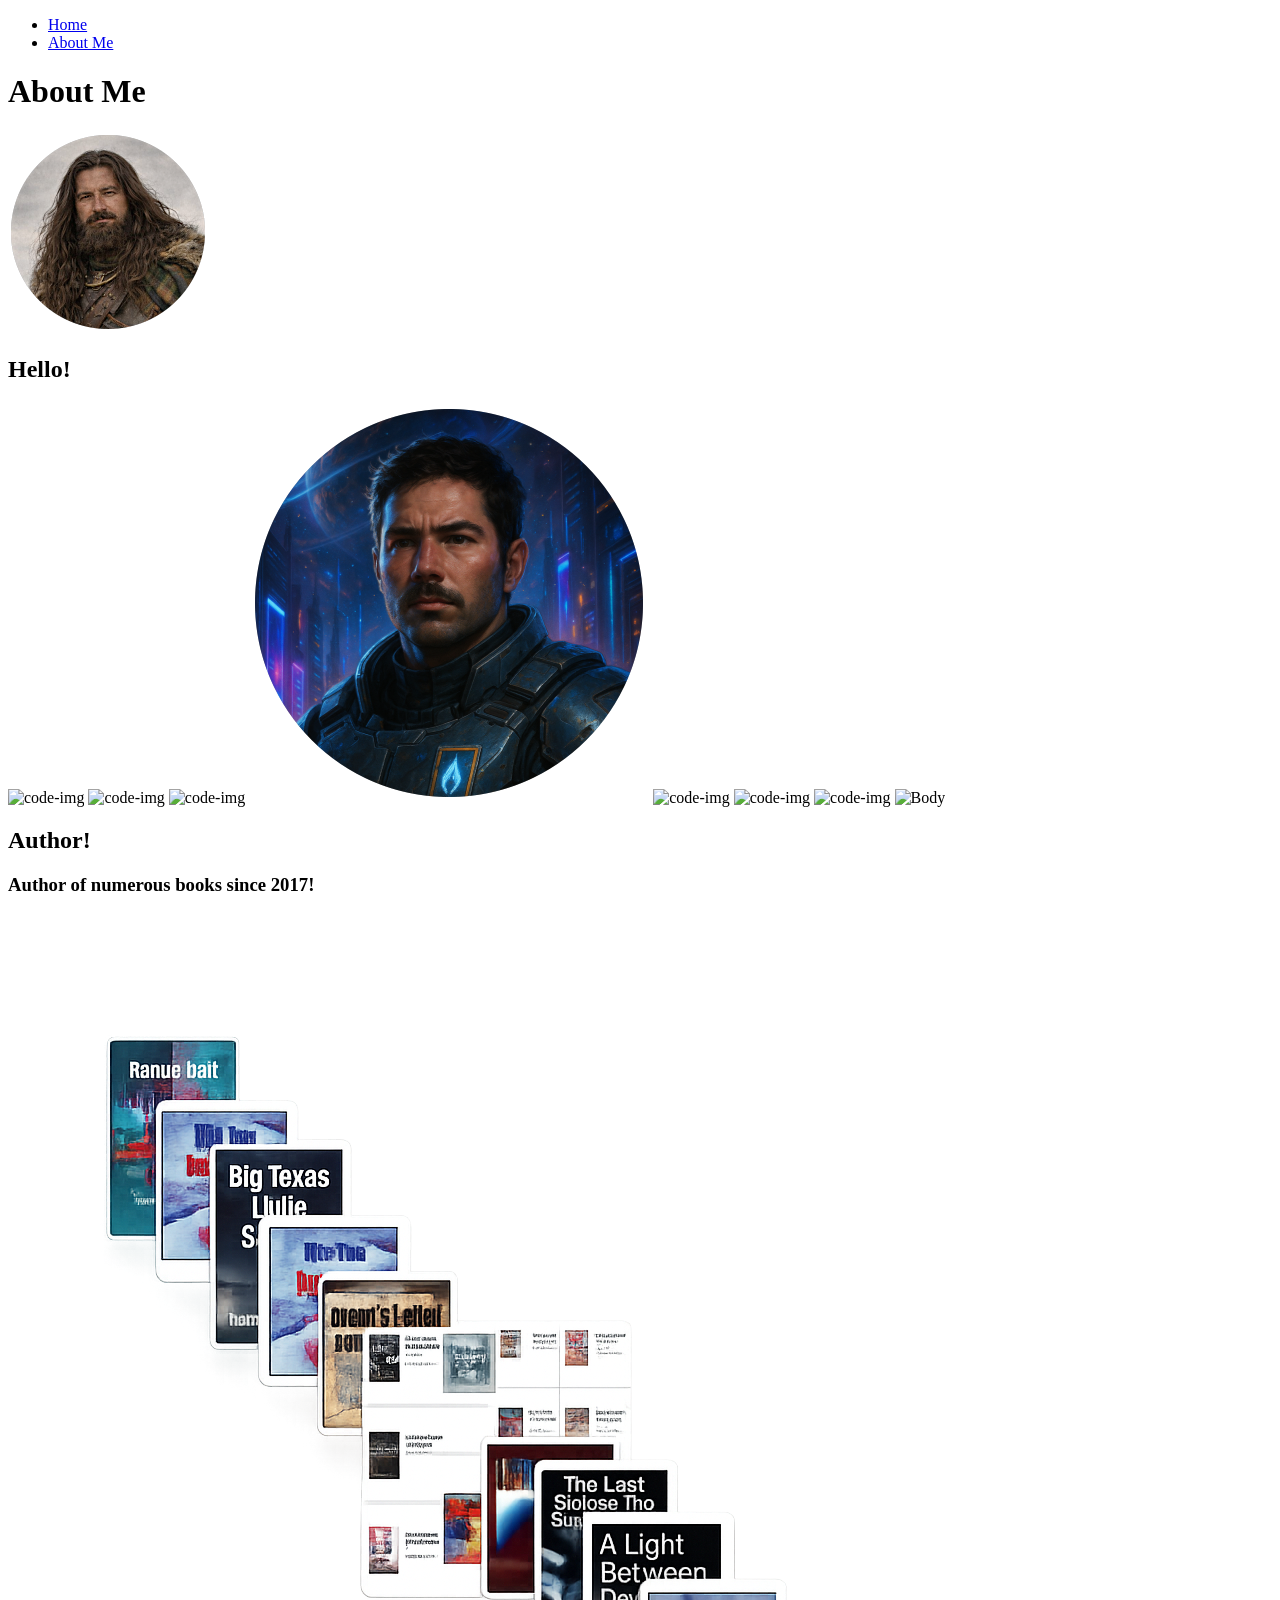
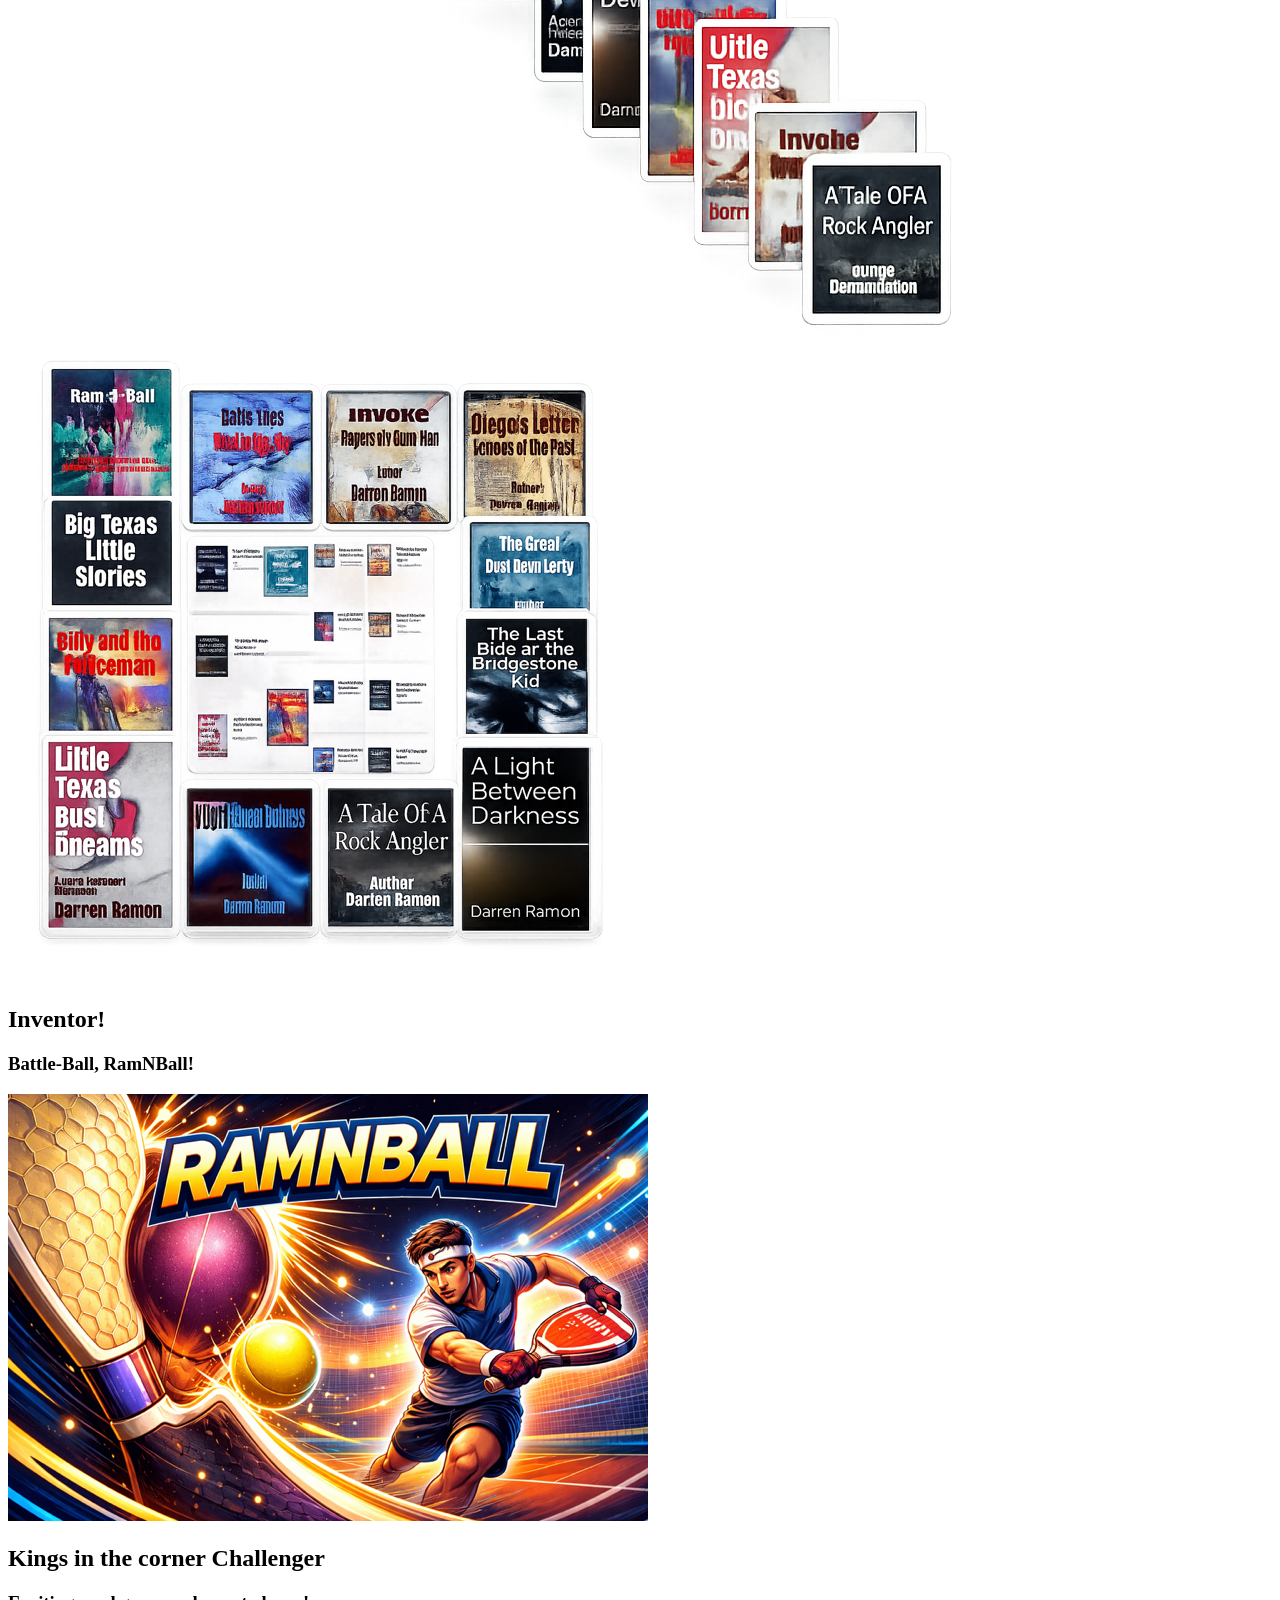
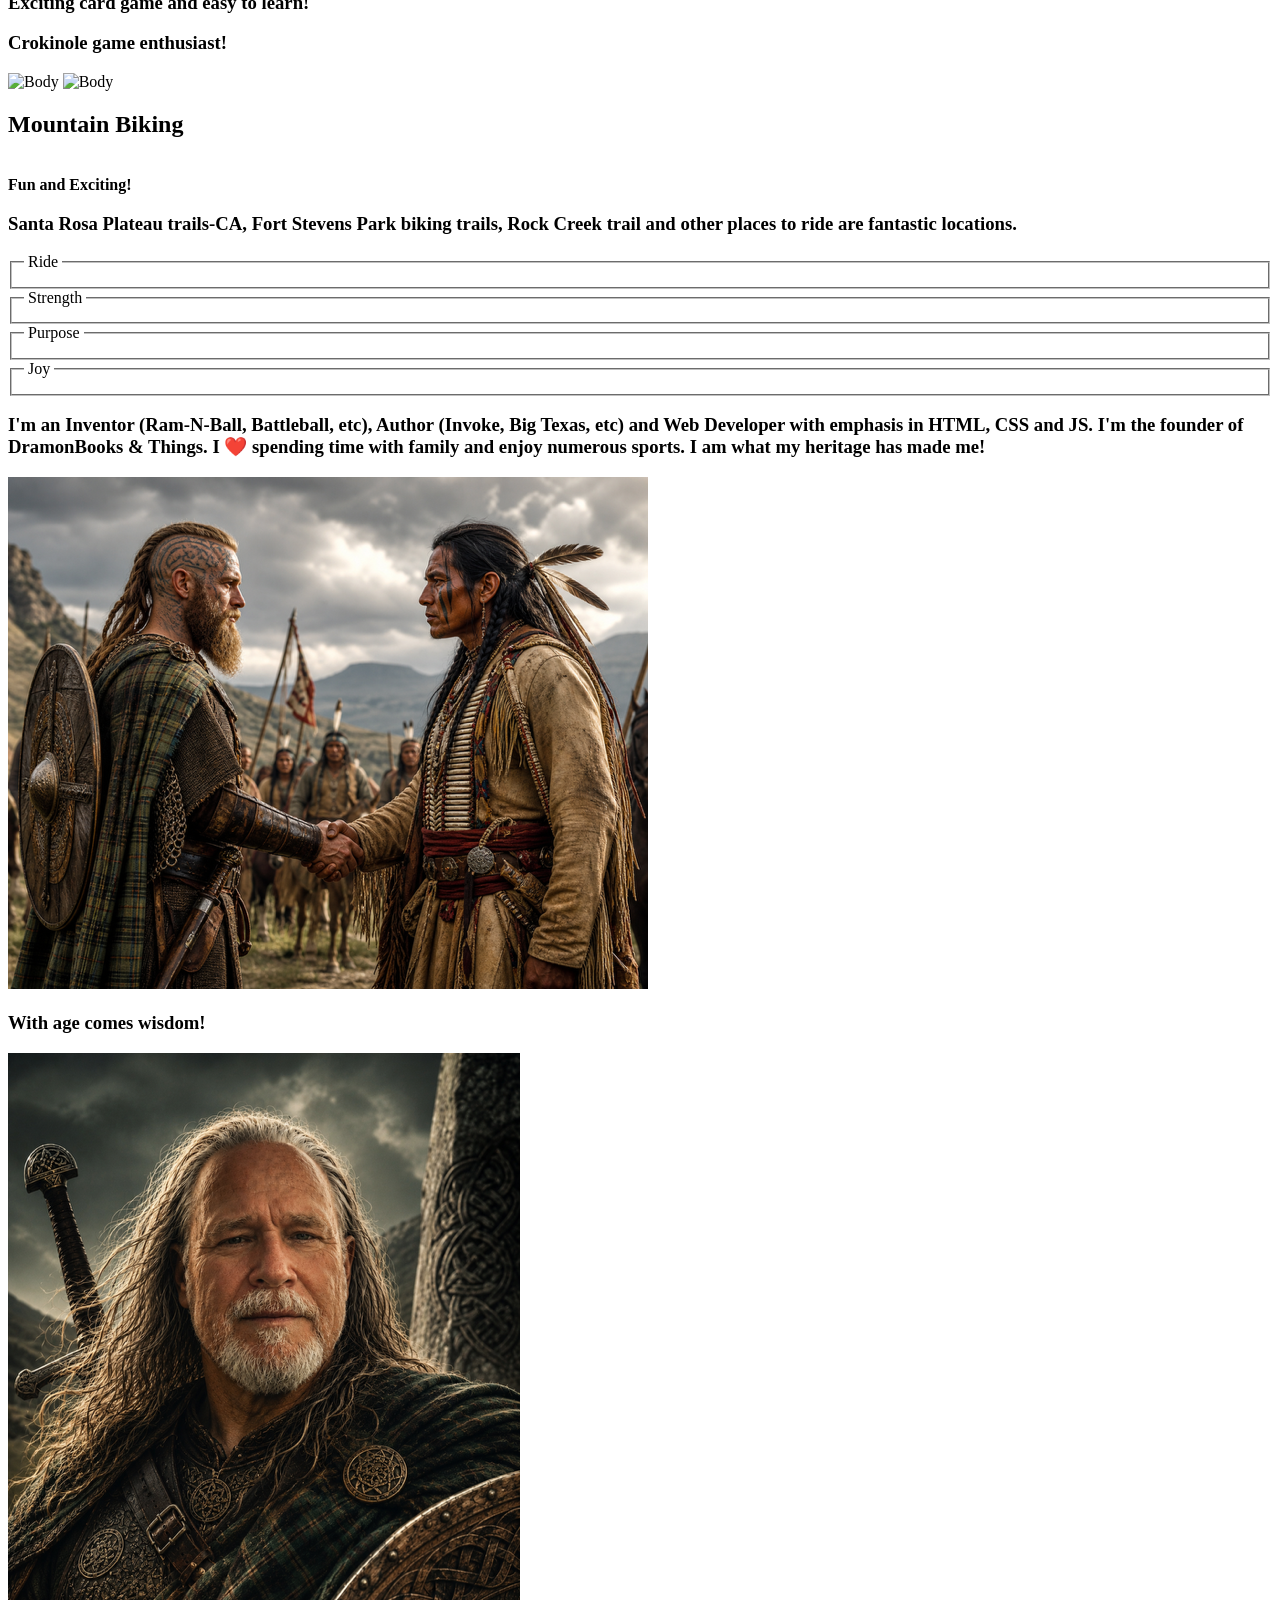
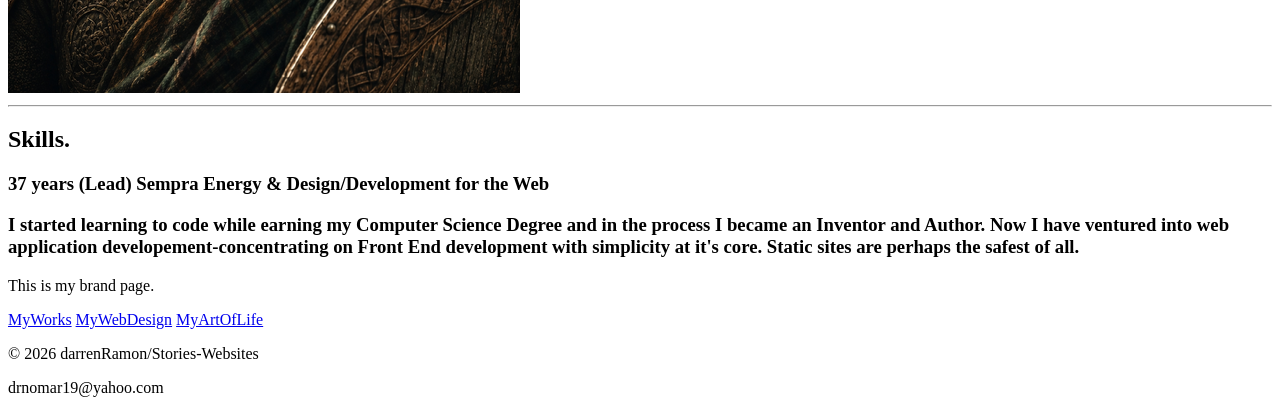
==== about.html @ b0c43457 "Update about.html" ====
<!DOCTYPE html>

<html lang="en">

<head>

    <meta charset="UTF-8">

    <meta name="viewport" content="width=device-width, initial-scale=1.0">

    <title>My Website - About Me</title>

    <!-- Linking the same CSS stylesheet so the style matches -->

    <link rel="stylesheet" href="style.css">

</head>

<body>



    <!-- Navigation Bar (Keep it identical for continuity) -->

    <nav class="navbar">

        <ul>

            <li><a href="index.html">Home</a></li>

            <li><a href="about.html" class="active">About Me</a></li>

        </ul>

    </nav>



    <!-- Main Content for the New Page -->

    <main class="content">

        <h1>About Me</h1>

<div class="middle-container">
    <div class="profile">


        <img src="lastceltic.png" alt="Body" class="responsive"> 

        
      <!---<img src="lastceltic.png" alt="darren-profile-img">--->
      <h2>Hello!</h2>

      <!---<p class="intro"><h3>I'm an Inventor (Ram-N-Ball, Battleball, etc), Author (Invoke, Big Texas, etc) and Web Developer with emphasis in HTML, CSS and JS. I'm the founder of DramonBooks & Things.
        I ❤️ spending time with family and enjoy numerous sports.</h3></p>--->


        <img class="code-img" src="https://media2.giphy.com/media/v1.Y2lkPTc5MGI3NjExZHUyZDhnNWw4ZnJpMngyMmk3MDVqdXdsd3NsMnJnZjgyZDh1eXZ3dSZlcD12MV9pbnRlcm5hbF9naWZfYnlfaWQmY3Q9Zw/hmCa3sd3dZkvQ2riKj/giphy.gif" alt="code-img">
        <img class="code-img" src="https://media2.giphy.com/media/v1.Y2lkPTc5MGI3NjExeG0zbXllMjY4c3pqNDZ2ZndpazNtdmNvemZ2MHlraHQ5bzB6MXZ5dCZlcD12MV9pbnRlcm5hbF9naWZfYnlfaWQmY3Q9Zw/NyhfyAkyaaJZeblM3H/giphy.gif" alt="code-img">
        <img class="code-img" src="https://media4.giphy.com/media/v1.Y2lkPTc5MGI3NjExN3h0ZWowZXN5ZGkxMDJzZTNtOGtoa2FiMWNtamgxZzZrYzQwYTd6NCZlcD12MV9pbnRlcm5hbF9naWZfYnlfaWQmY3Q9Zw/EHDh0hwOZPo6uAuYYN/giphy.gif" alt="code-img">

       <!--- <img src="new2.png" alt="new-img">--->
        <img src="new2.png" alt="Body" class="responsive"> 

        <img class="code-img" src="https://media2.giphy.com/media/v1.Y2lkPTc5MGI3NjExNTFhN3NmdHUyaDVkbzZ1ZHd0dXpkZ3huMXA0eDloZDdrN3d2aWd6ciZlcD12MV9pbnRlcm5hbF9naWZfYnlfaWQmY3Q9Zw/5s8wlQeueybLyotxnE/giphy.gif" alt="code-img">
        <img class="code-img" src="https://media1.giphy.com/media/v1.Y2lkPTc5MGI3NjExZTMyODhpZzBiZzNpdjZreGExbjN1a3QyNzJmemk1ZjduNWw5dTUwNiZlcD12MV9pbnRlcm5hbF9naWZfYnlfaWQmY3Q9Zw/gUCu0iZmufpawdoNB8/giphy.gif" alt="code-img">
        <img class="code-img" src="https://media3.giphy.com/media/v1.Y2lkPTc5MGI3NjExdjU0anU1NWhrenU2MXphajMxMHI4dXFkdndsemE4MGVxaWo3cTMxeiZlcD12MV9pbnRlcm5hbF9naWZfYnlfaWQmY3Q9Zw/Vex1Q4YxVh0aNu4Iz5/giphy.gif" alt="code-img">

       <!--- <img class="utilityman.img" src="utiyman.png" alt="utilityman-img">--->
        <img src="utilityman.img" alt="Body" class="responsive"> 
       </div>

         <h2>Author!</h2>
      <!---<p class="intro"><h3>Author of numerous books since 2017!</h3></p>--->
        <h3>Author of numerous books since 2017!</h3>

        <!---<img src="cascade2.png" src="cascade2.png" alt="new-img">
        <img src="cascade5.png" src="cascade5.png" alt="new-img">--->
    <img src="cascade2.png" alt="Body" class="responsive"> 
    <img src="cascade5.png" alt="Body" class="responsive"> 
    

         <h2>Inventor!</h2>
      <p class="intro"><h3>Battle-Ball, RamNBall!</h3></p>
       <!--- <img src="ram7.png" src="ram7.png" alt="new-img">--->
    <img src="ram7.png" alt="Body" class="responsive"> 


      <div class="skill-row">
          <h2>Kings in the corner Challenger</h2>
          <h3>Exciting card game and easy to learn!</h3>
          <h3>Crokinole game enthusiast!</h3>

         <img src="kingsbike-img" alt="Body" class="responsive"> 
          <img src="crokinole-img" alt="Body" class="responsive"> 
          
        <!---<img class="kingsbike-img" src="kingsbike.png" alt="kings-img">
        <img class="crokinole-img" src="Crokinolegame.png" alt="crokinole-img">--->
          <h2>Mountain Biking</h2></br>
        <strong>Fun and Exciting!</strong>
    <p><h3>Santa Rosa Plateau trails-CA, Fort Stevens Park biking trails, Rock Creek trail and other places to ride are fantastic locations.</h3></p>

          <fieldset><legend><legend>Ride</fieldset>
          <fieldset><legend><legend>Strength</fieldset>
            <fieldset><legend><legend>Purpose</fieldset>
              <fieldset><legend><legend>Joy</fieldset>

        </div>
    </div>


 
      <h3>I'm an Inventor (Ram-N-Ball, Battleball, etc), Author (Invoke, Big Texas, etc) and Web Developer with emphasis in HTML, CSS and JS. I'm the founder of DramonBooks & Things.
        I ❤️ spending time with family and enjoy numerous sports. <strong>I am what my heritage has made me!</strong></h3>

                  <img src="together.png" alt="Body" class="responsive"> 
               <!---<img src="together.png" alt="darren-profile-img">--->
       <h3>With age comes wisdom!</h3>

                  <img src="mecelt.png" alt="Body" class="responsive"> 
              <!--- <img src="mecelt.png" alt="darren-profile-img">--->
    </div>
    <hr>
      <div class="skills">
      <h2>Skills.</h2>
          <p><h3>37 years (Lead) Sempra Energy & Design/Development for the Web</h3></P>
         <p><h3>I started learning to code while earning my Computer Science Degree and in the process I became an Inventor and Author. Now I have ventured into web application
           developement-concentrating on Front End development with simplicity at it's core. Static sites are perhaps the safest of all.</h3></p>
      <div class="skill-row">


        <p>This is my brand page.</p>
   
    </main>


<div class="bottom-container">

      <a class="footer-link" href="https://dramonbal.github.io/MyWorks/">MyWorks</a>
      <a class="footer-link" href="https://detectionsites.github.io/Webdesign/">MyWebDesign</a>
      <a class="footer-link" href="https://dramonbal.github.io/ArtOfLife/">MyArtOfLife</a>

    <p class="copyright">© 2026 darrenRamon/Stories-Websites</p>
    <p>drnomar19@yahoo.com</p>
  </div>







</body>

</html>
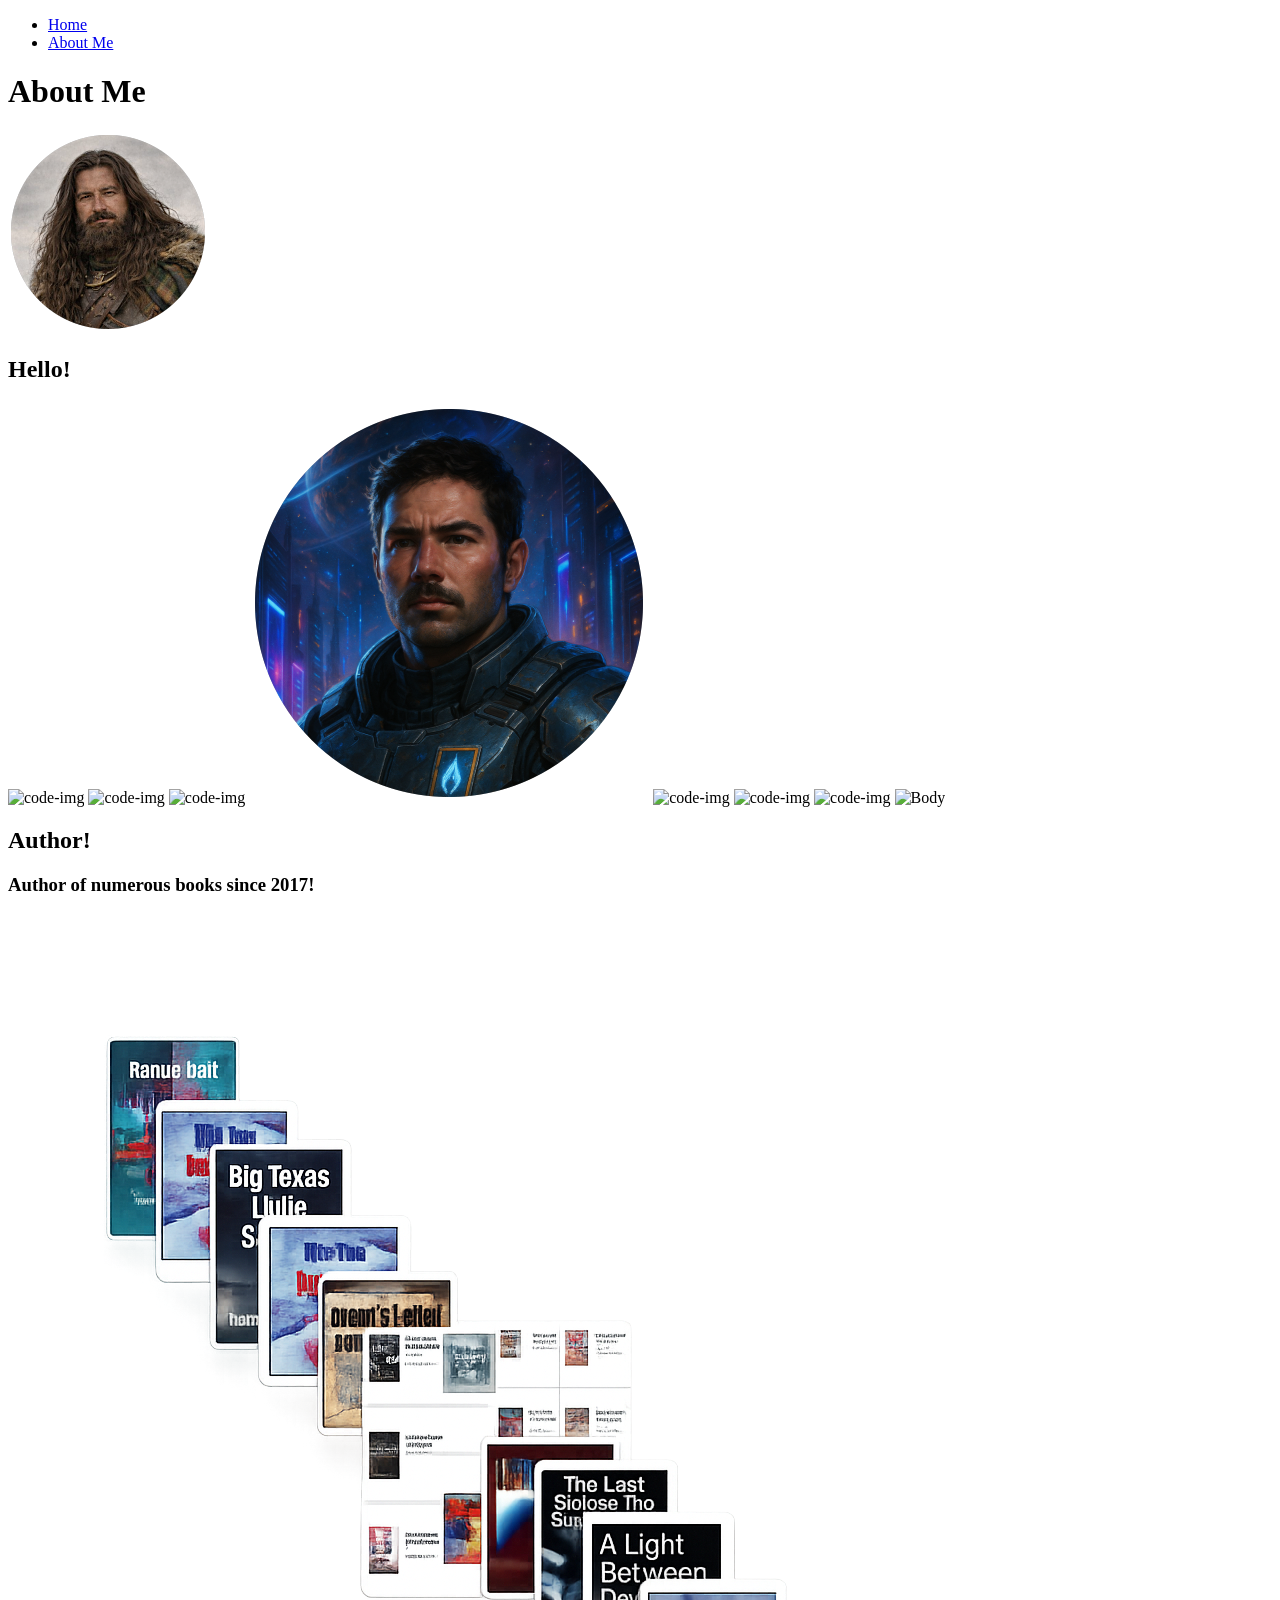
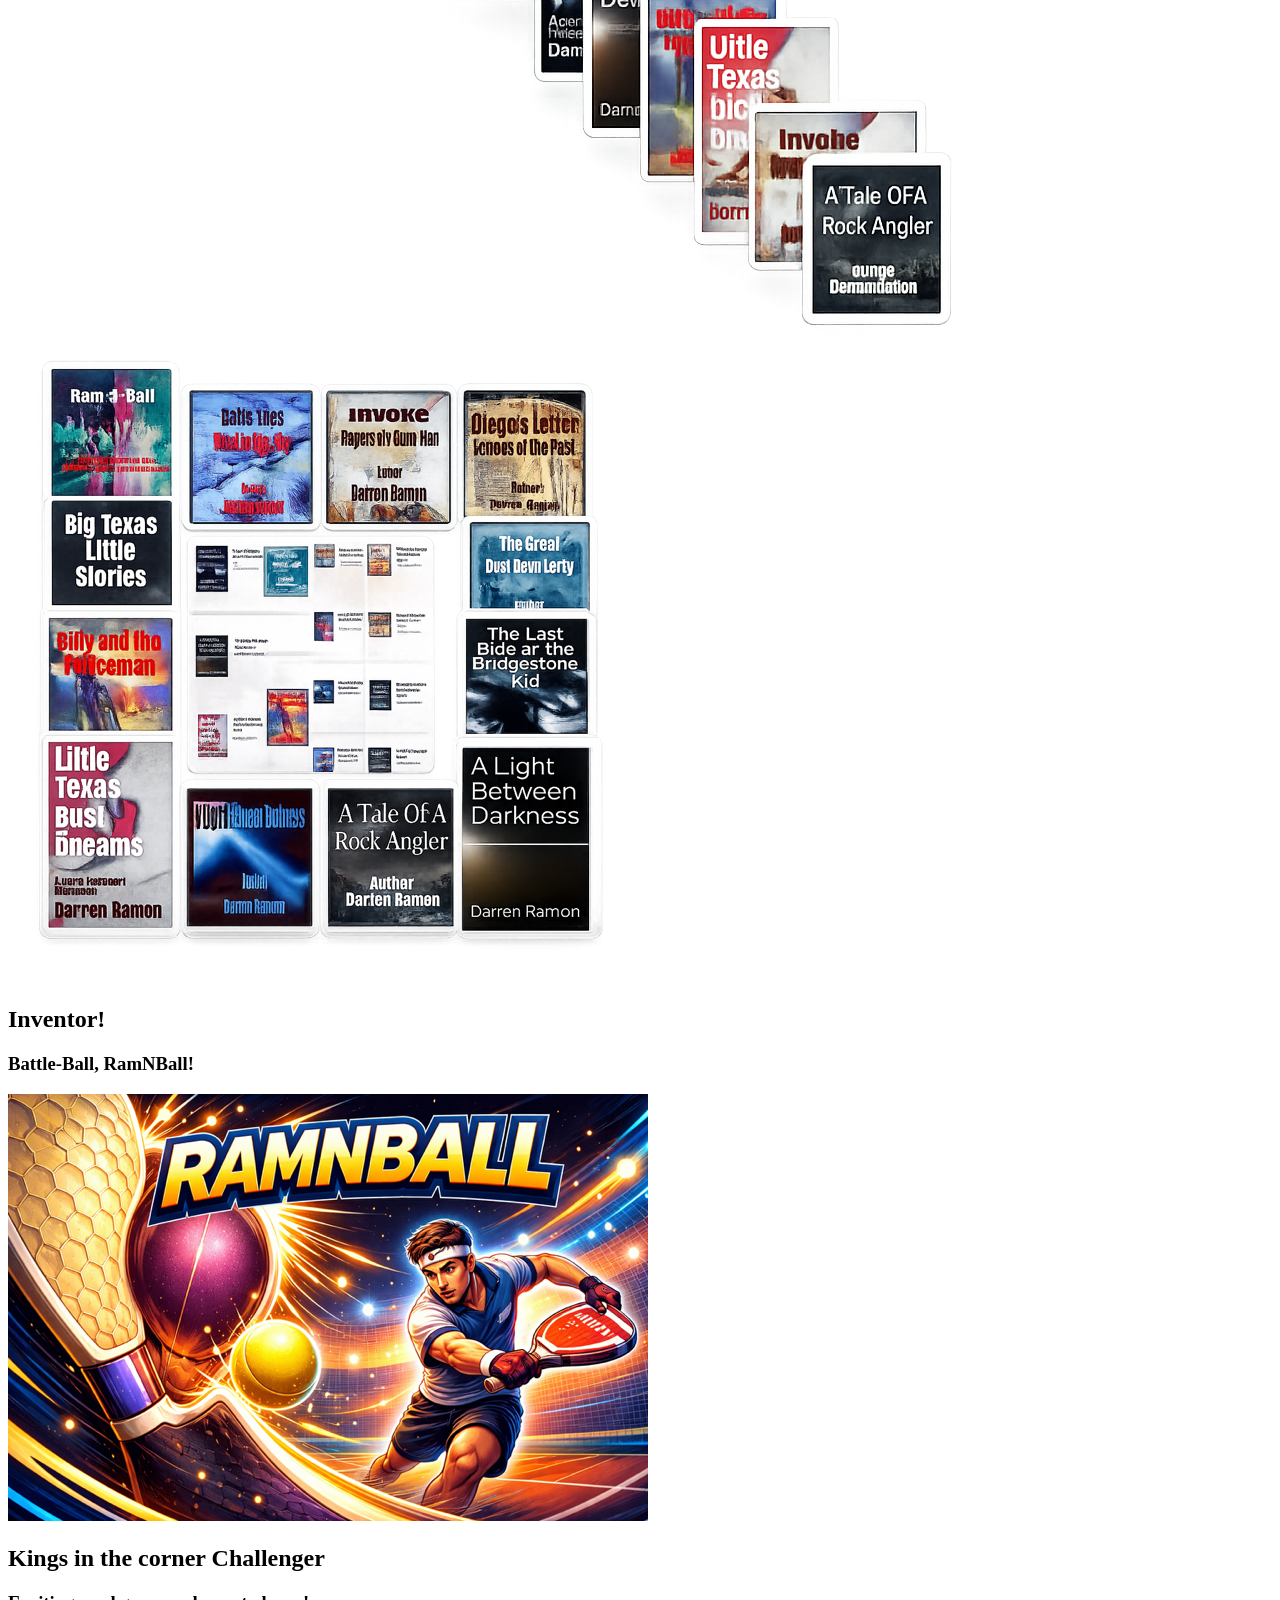
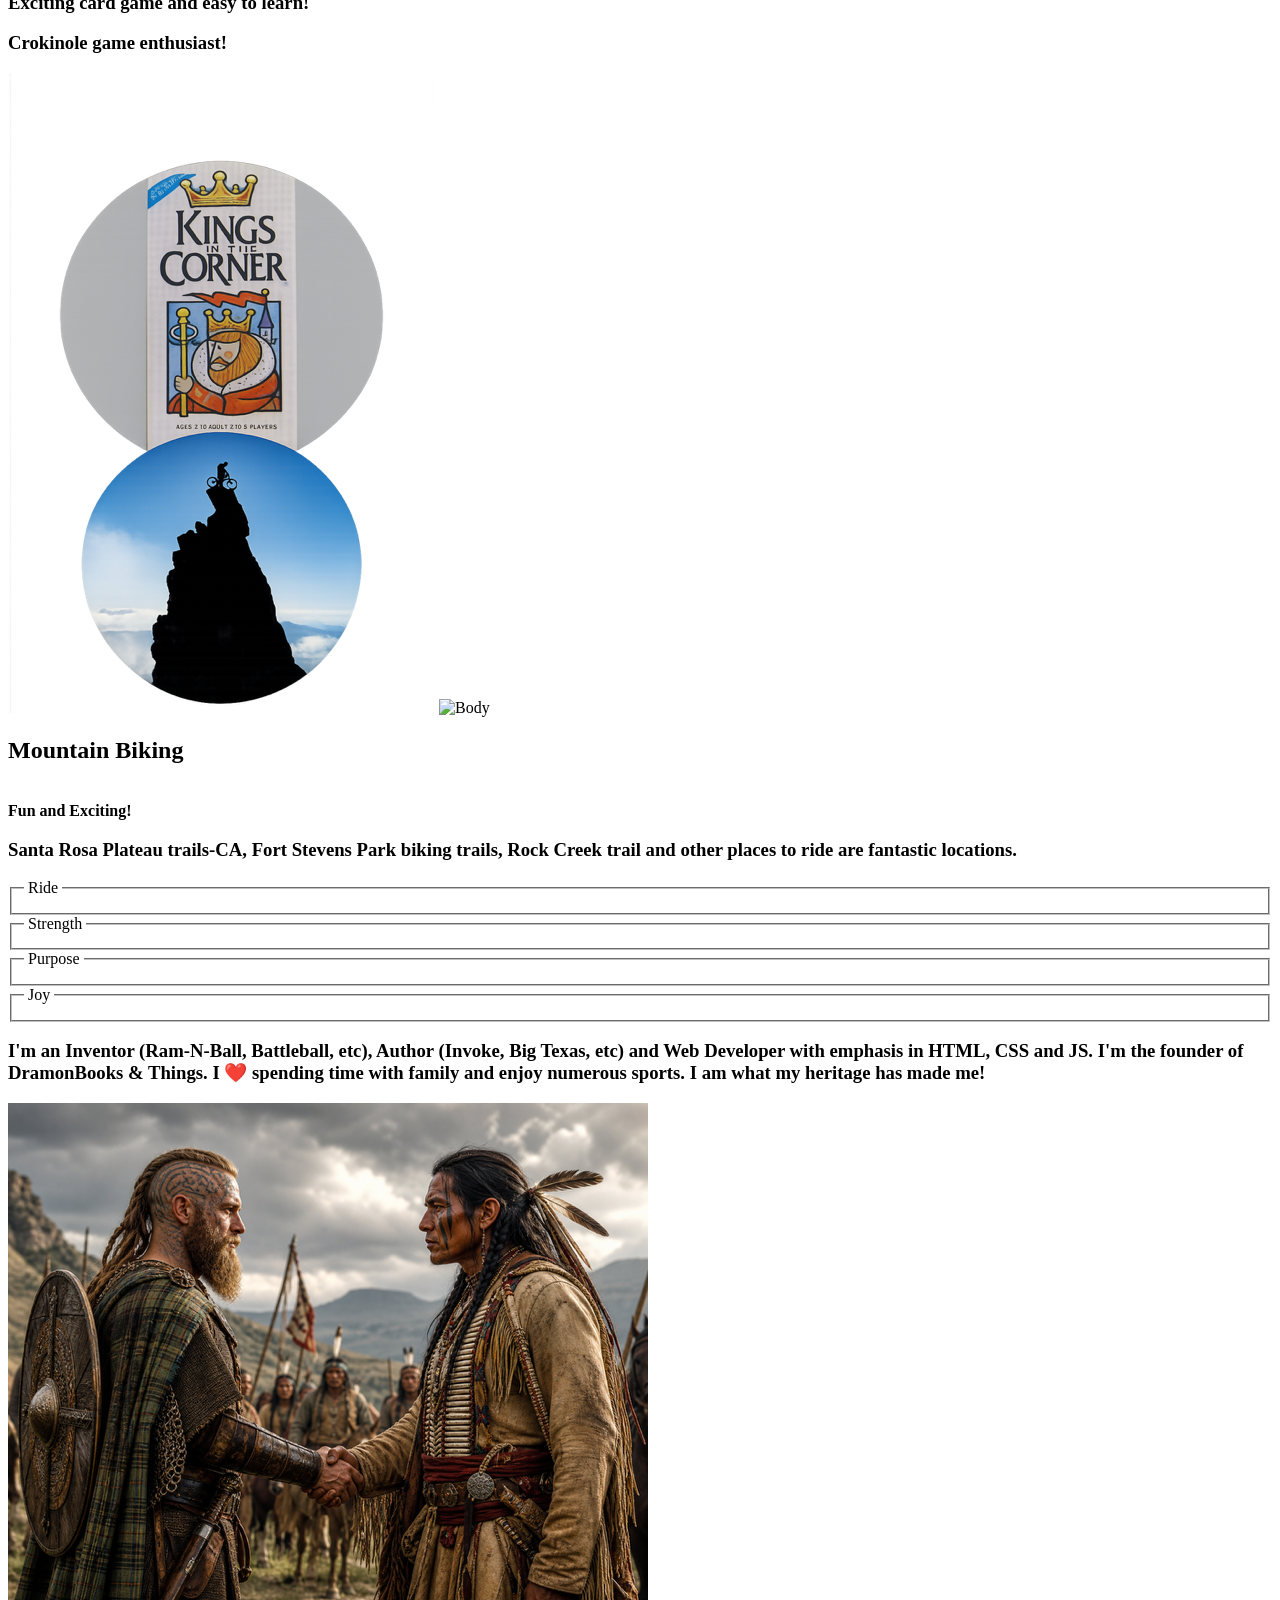
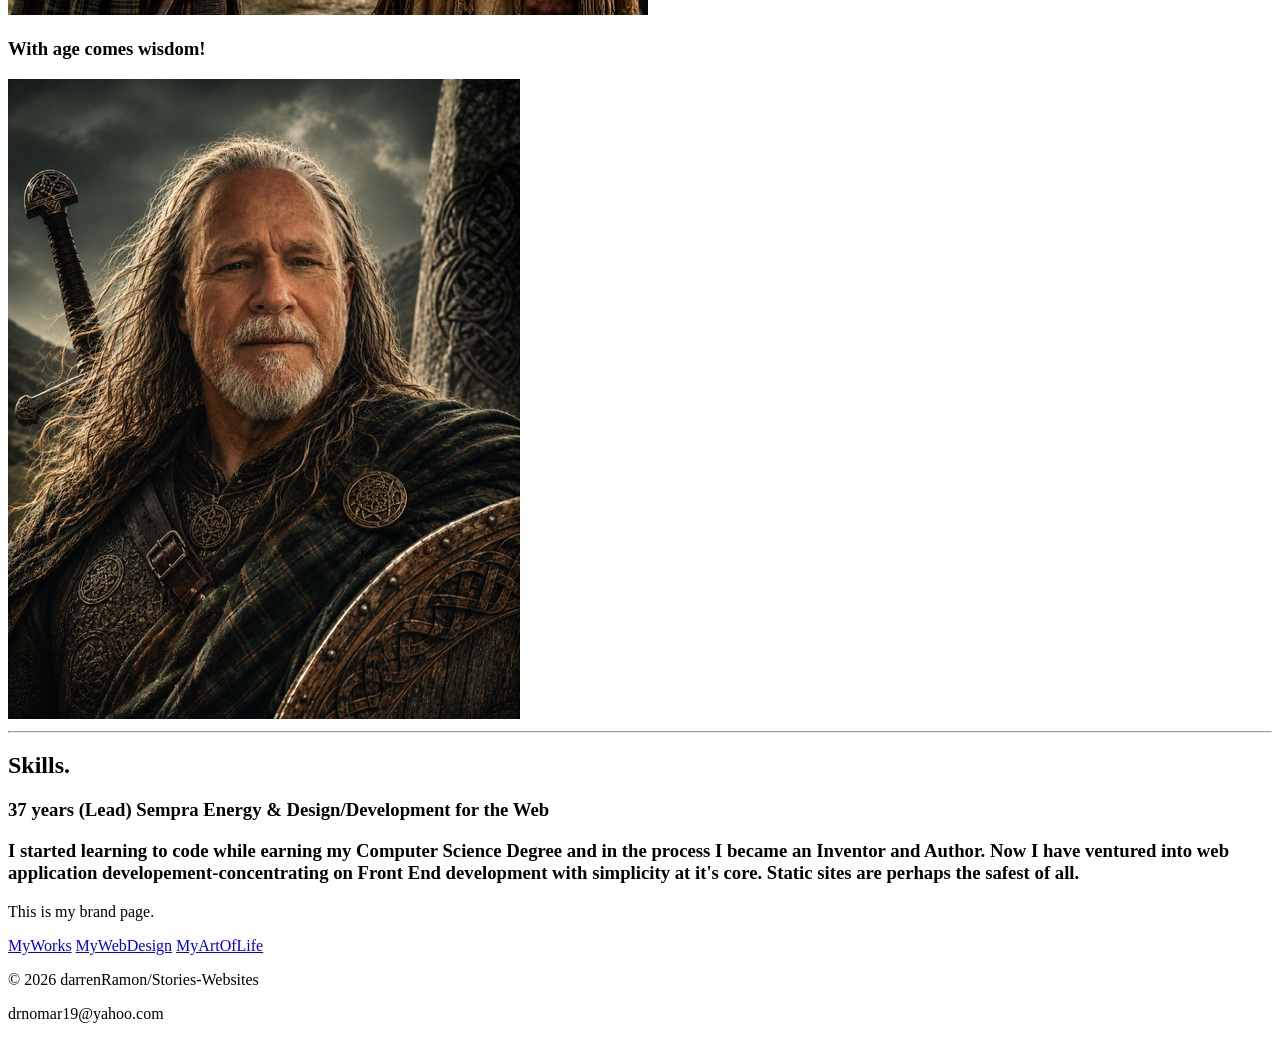
==== commit 68dcd721: "Update about.html" ====
--- a/about.html
+++ b/about.html
@@ -69,7 +69,7 @@
 
        <!--- <img class="utilityman.img" src="utiyman.png" alt="utilityman-img">--->
         <img src="utilityman.img" alt="Body" class="responsive"> 
-       </div>
+  
 
          <h2>Author!</h2>
       <!---<p class="intro"><h3>Author of numerous books since 2017!</h3></p>--->
@@ -77,14 +77,14 @@
 
         <!---<img src="cascade2.png" src="cascade2.png" alt="new-img">
         <img src="cascade5.png" src="cascade5.png" alt="new-img">--->
-    <img src="cascade2.png" alt="Body" class="responsive"> 
-    <img src="cascade5.png" alt="Body" class="responsive"> 
+        <img src="cascade2.png" alt="Body" class="responsive"> 
+        <img src="cascade5.png" alt="Body" class="responsive"> 
     
 
          <h2>Inventor!</h2>
       <p class="intro"><h3>Battle-Ball, RamNBall!</h3></p>
        <!--- <img src="ram7.png" src="ram7.png" alt="new-img">--->
-    <img src="ram7.png" alt="Body" class="responsive"> 
+     <img src="ram7.png" alt="Body" class="responsive"> 
 
 
       <div class="skill-row">
@@ -92,8 +92,8 @@
           <h3>Exciting card game and easy to learn!</h3>
           <h3>Crokinole game enthusiast!</h3>
 
-         <img src="kingsbike-img" alt="Body" class="responsive"> 
-          <img src="crokinole-img" alt="Body" class="responsive"> 
+         <img src="kingsbike.png" alt="Body" class="responsive"> 
+          <img src="crokinolegame.png" alt="Body" class="responsive"> 
           
         <!---<img class="kingsbike-img" src="kingsbike.png" alt="kings-img">
         <img class="crokinole-img" src="Crokinolegame.png" alt="crokinole-img">--->
@@ -106,9 +106,7 @@
             <fieldset><legend><legend>Purpose</fieldset>
               <fieldset><legend><legend>Joy</fieldset>
 
-        </div>
-    </div>
-
+     
 
  
       <h3>I'm an Inventor (Ram-N-Ball, Battleball, etc), Author (Invoke, Big Texas, etc) and Web Developer with emphasis in HTML, CSS and JS. I'm the founder of DramonBooks & Things.
@@ -120,6 +118,7 @@
 
                   <img src="mecelt.png" alt="Body" class="responsive"> 
               <!--- <img src="mecelt.png" alt="darren-profile-img">--->
+                  
     </div>
     <hr>
       <div class="skills">
@@ -131,7 +130,8 @@
 
 
         <p>This is my brand page.</p>
-   
+
+      </div> 
     </main>
 
 
@@ -146,11 +146,6 @@
   </div>
 
 
-
-
-
-
-
 </body>
 
 </html>
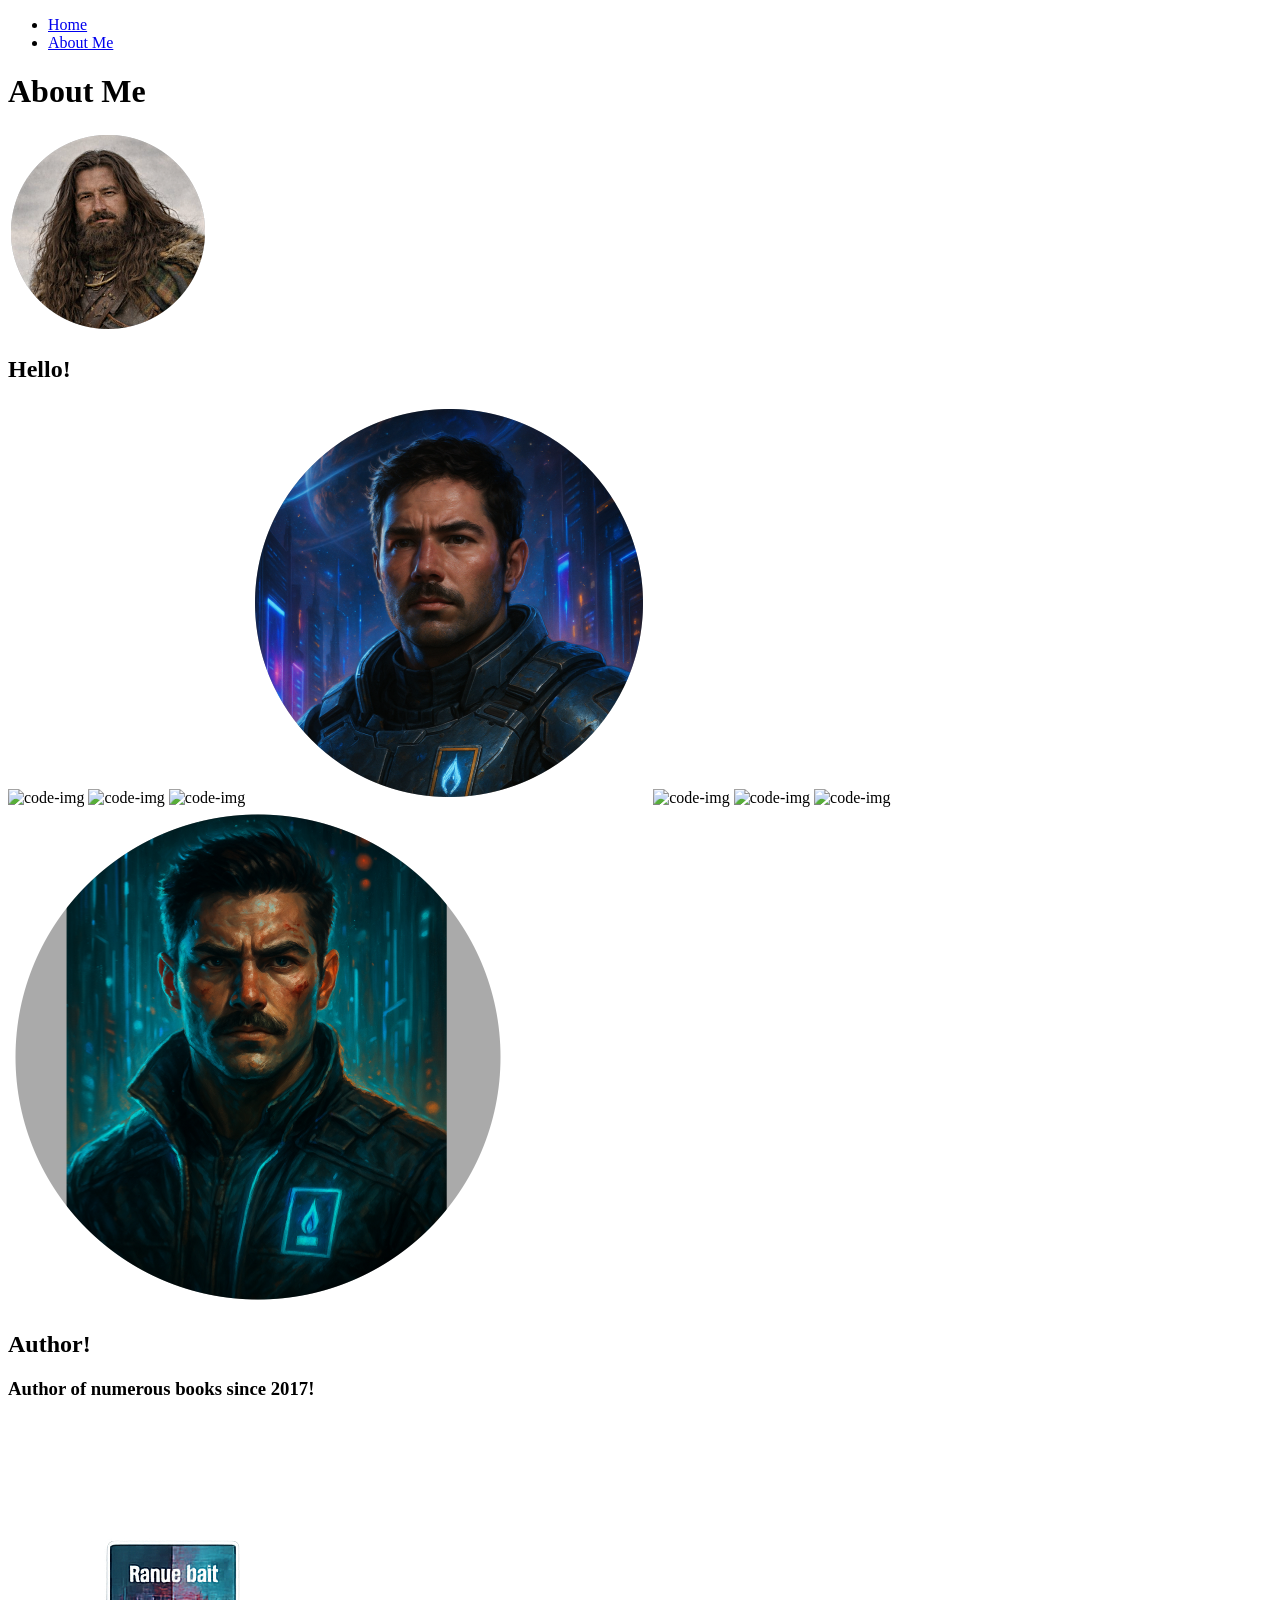
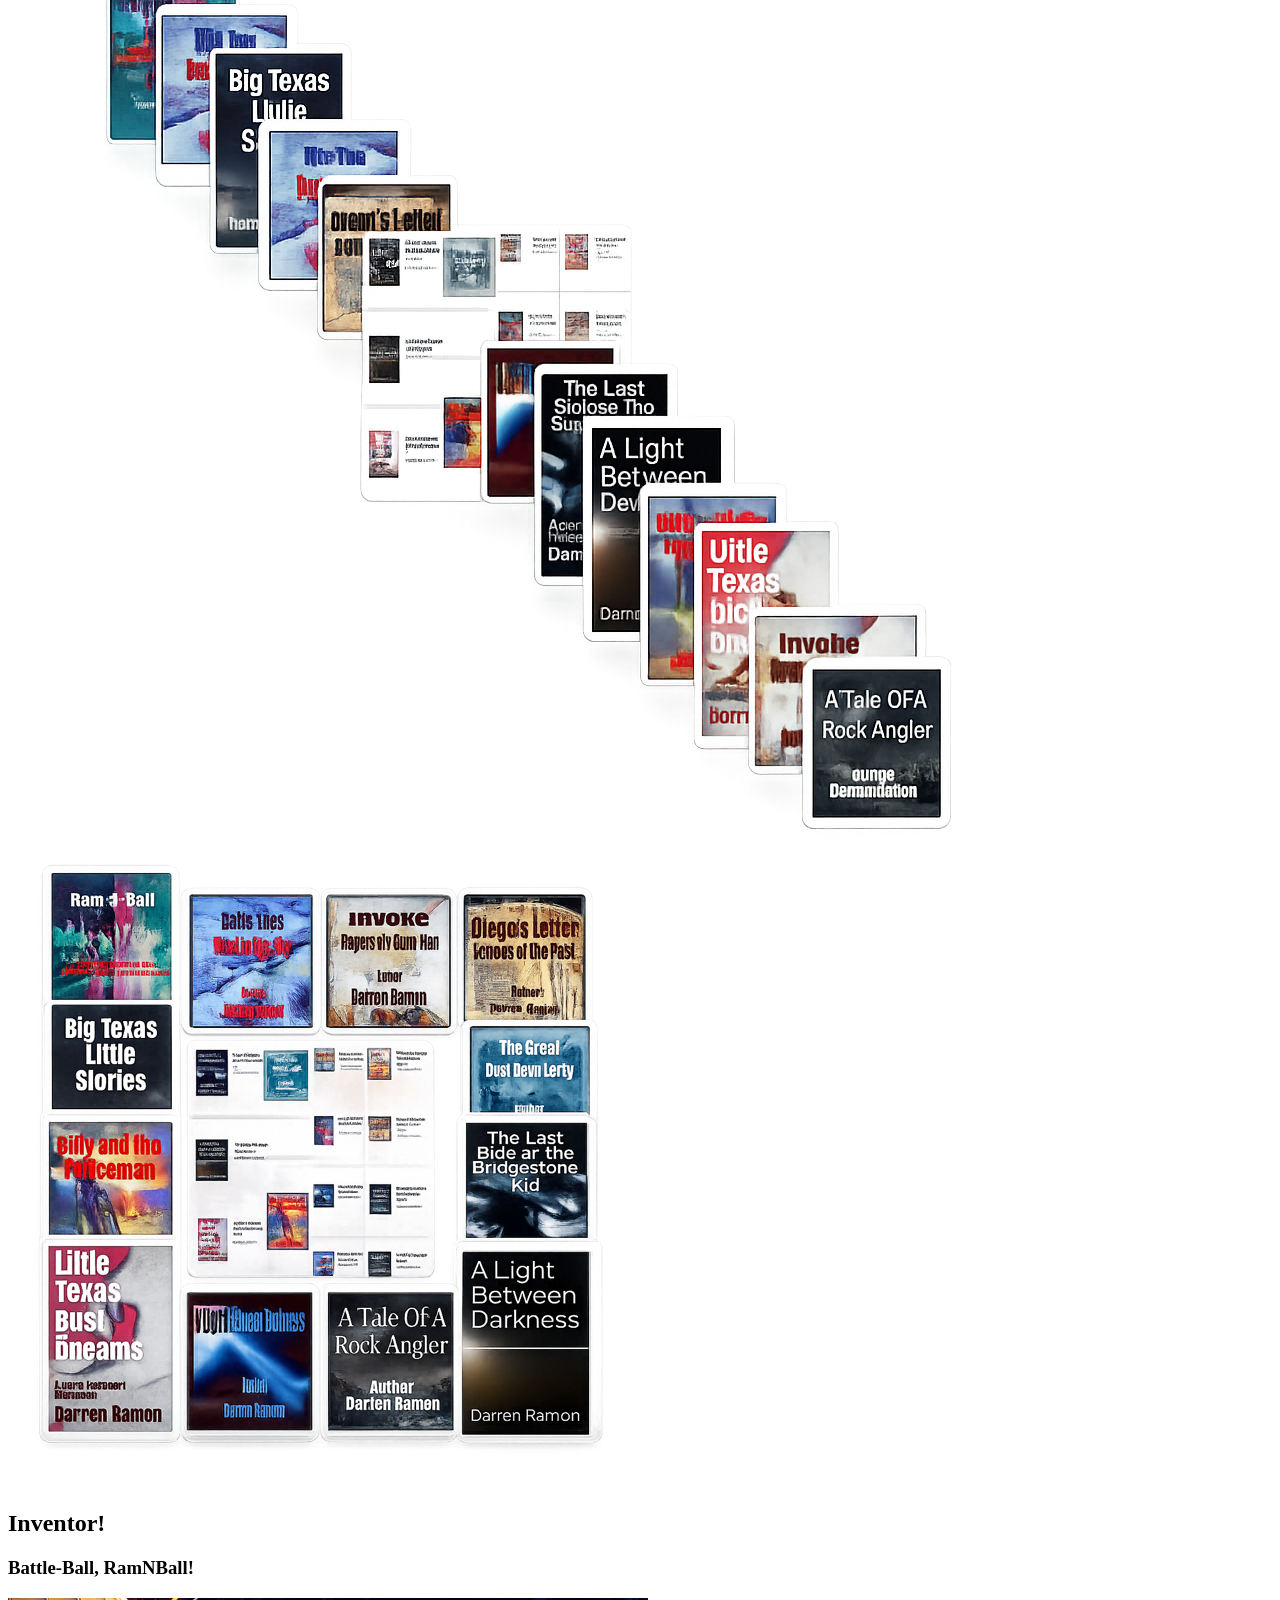
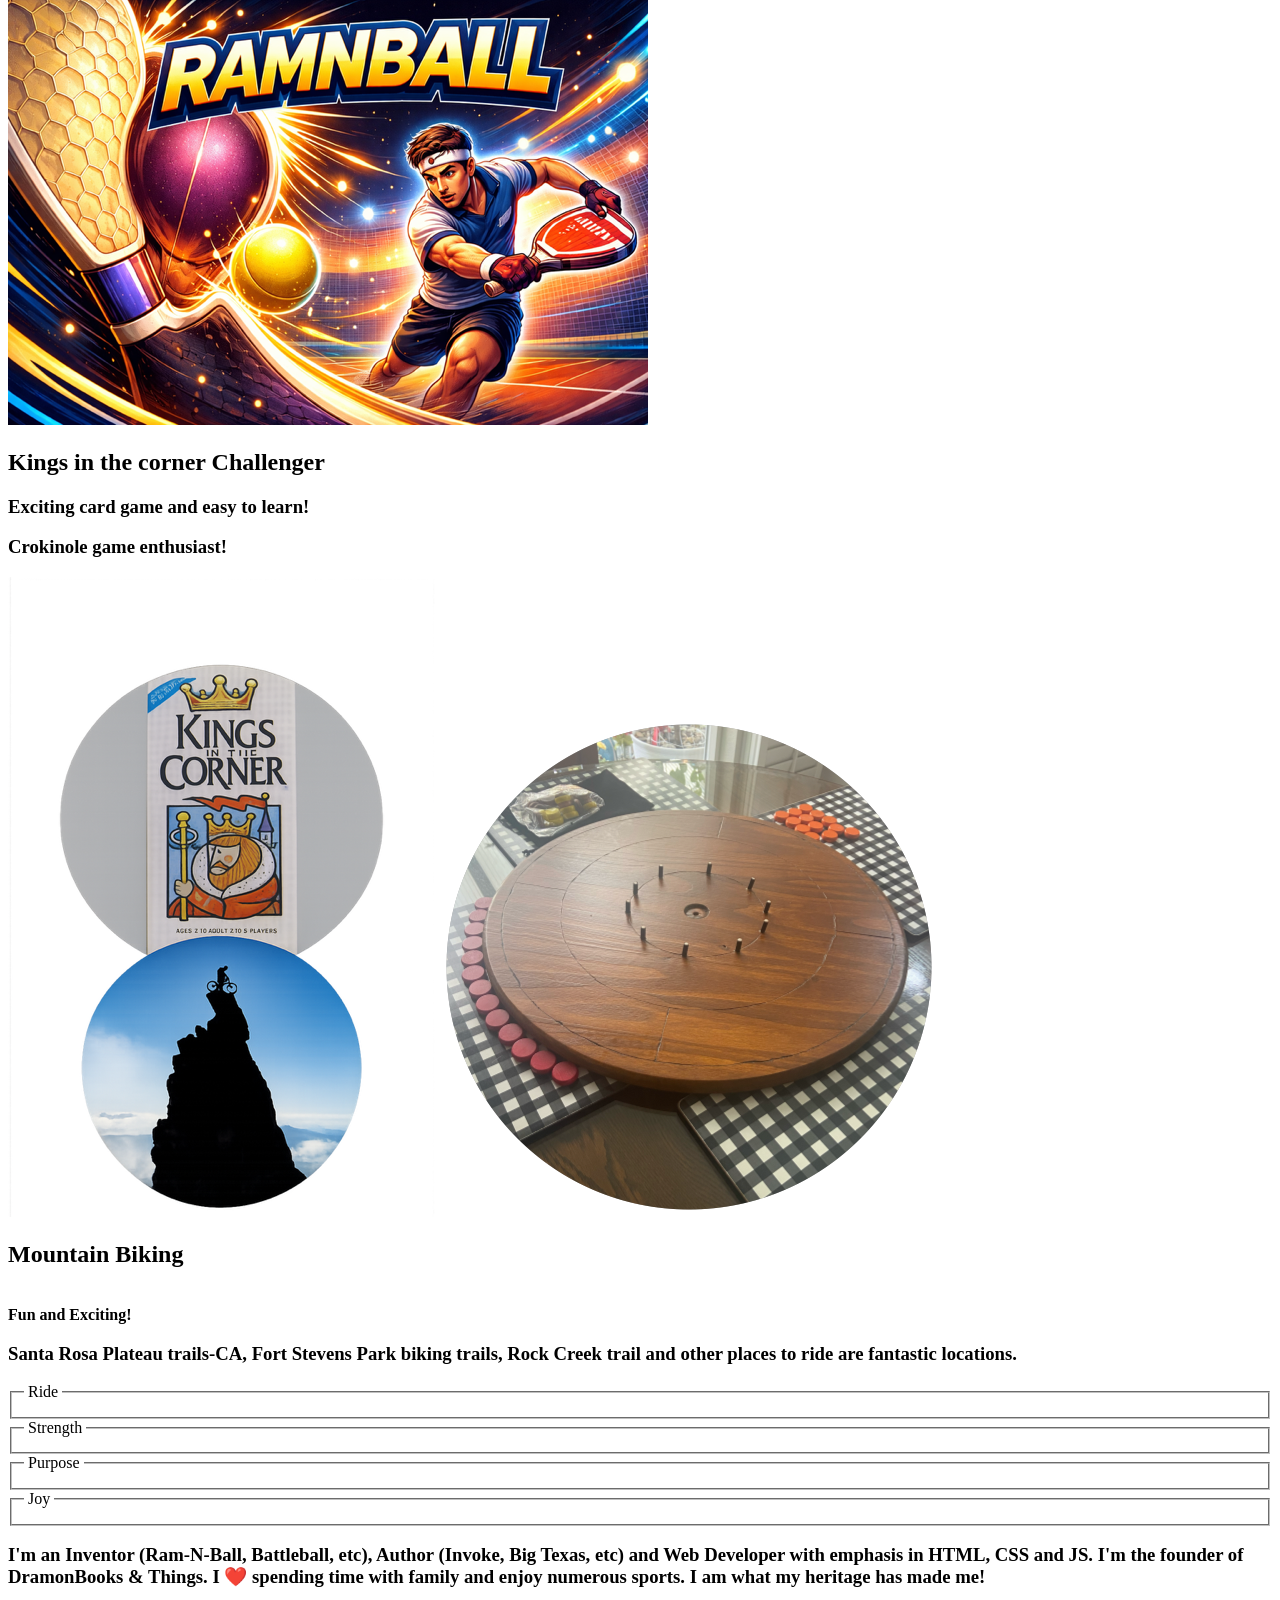
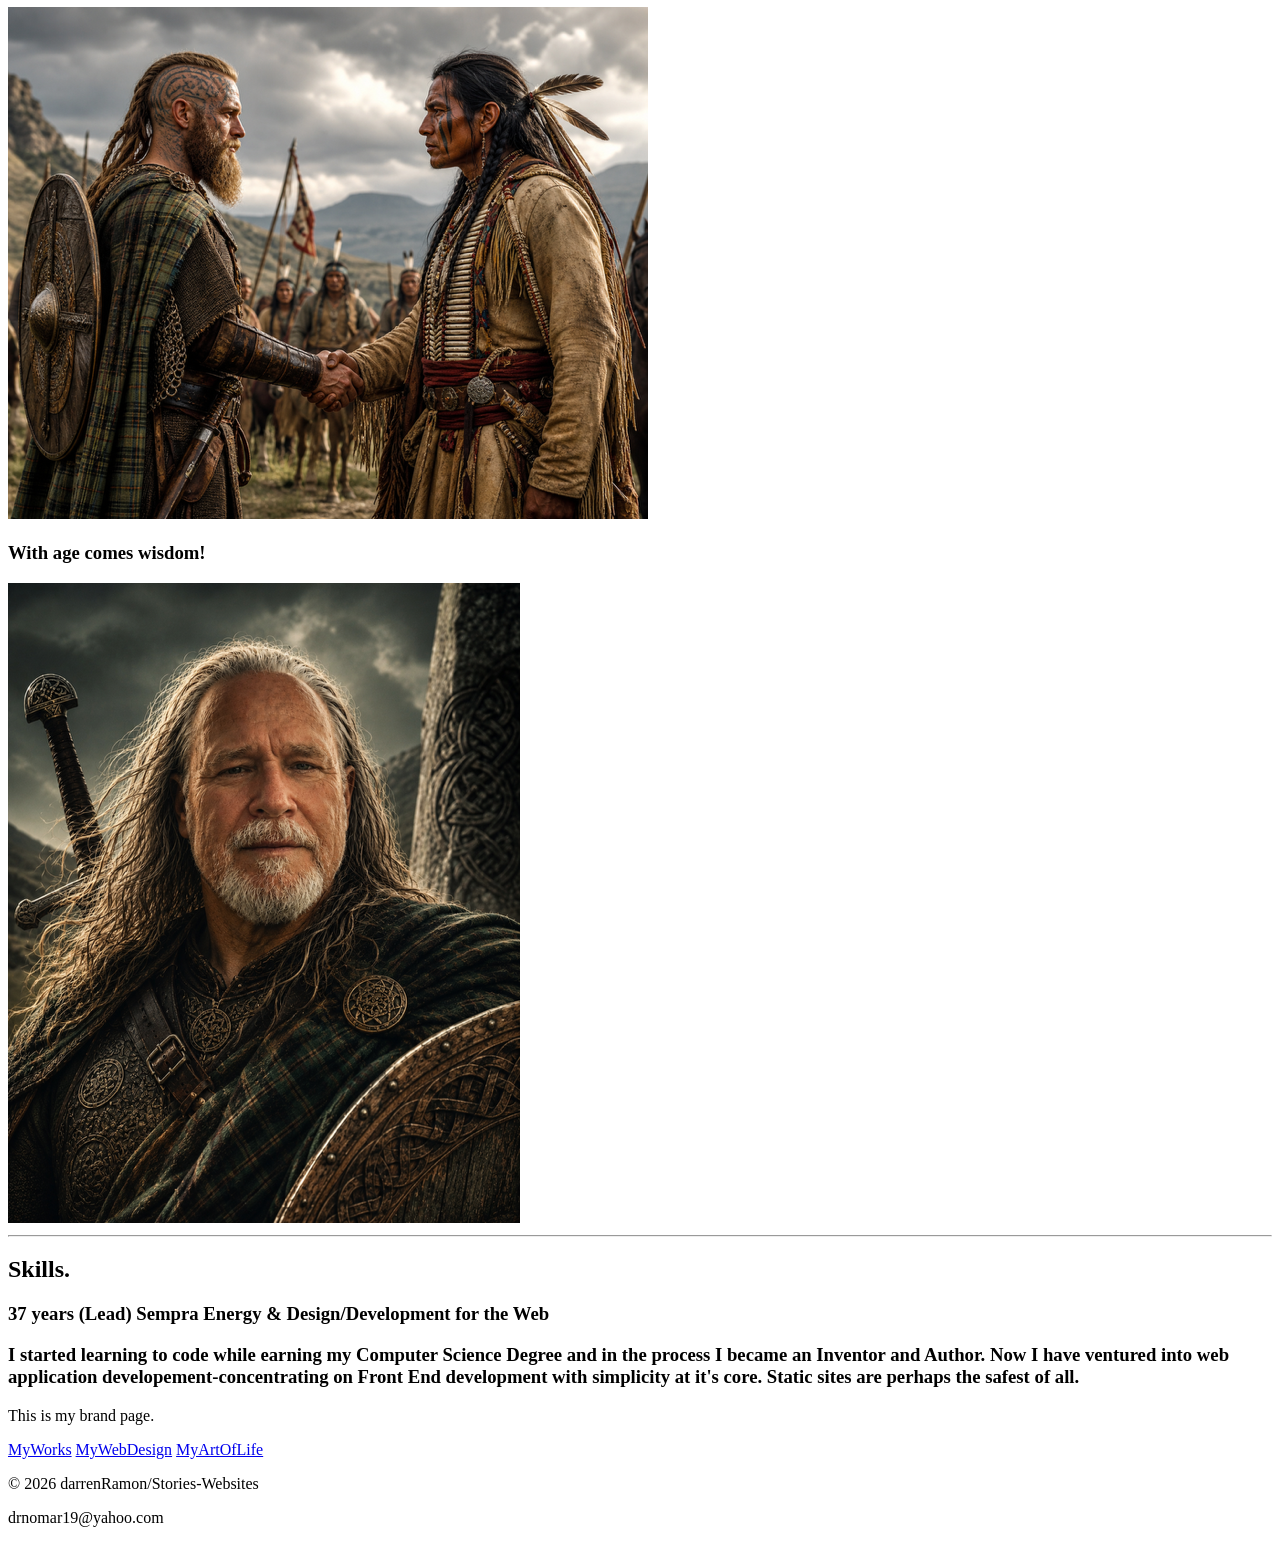
==== commit eefeb3f8: "Update about.html" ====
--- a/about.html
+++ b/about.html
@@ -68,7 +68,7 @@
         <img class="code-img" src="https://media3.giphy.com/media/v1.Y2lkPTc5MGI3NjExdjU0anU1NWhrenU2MXphajMxMHI4dXFkdndsemE4MGVxaWo3cTMxeiZlcD12MV9pbnRlcm5hbF9naWZfYnlfaWQmY3Q9Zw/Vex1Q4YxVh0aNu4Iz5/giphy.gif" alt="code-img">
 
        <!--- <img class="utilityman.img" src="utiyman.png" alt="utilityman-img">--->
-        <img src="utilityman.img" alt="Body" class="responsive"> 
+        <img src="utiyman.png" alt="Body" class="responsive"> 
   
 
          <h2>Author!</h2>
@@ -93,7 +93,7 @@
           <h3>Crokinole game enthusiast!</h3>
 
          <img src="kingsbike.png" alt="Body" class="responsive"> 
-          <img src="crokinolegame.png" alt="Body" class="responsive"> 
+          <img src="Crokinolegame.png" alt="Body" class="responsive"> 
           
         <!---<img class="kingsbike-img" src="kingsbike.png" alt="kings-img">
         <img class="crokinole-img" src="Crokinolegame.png" alt="crokinole-img">--->
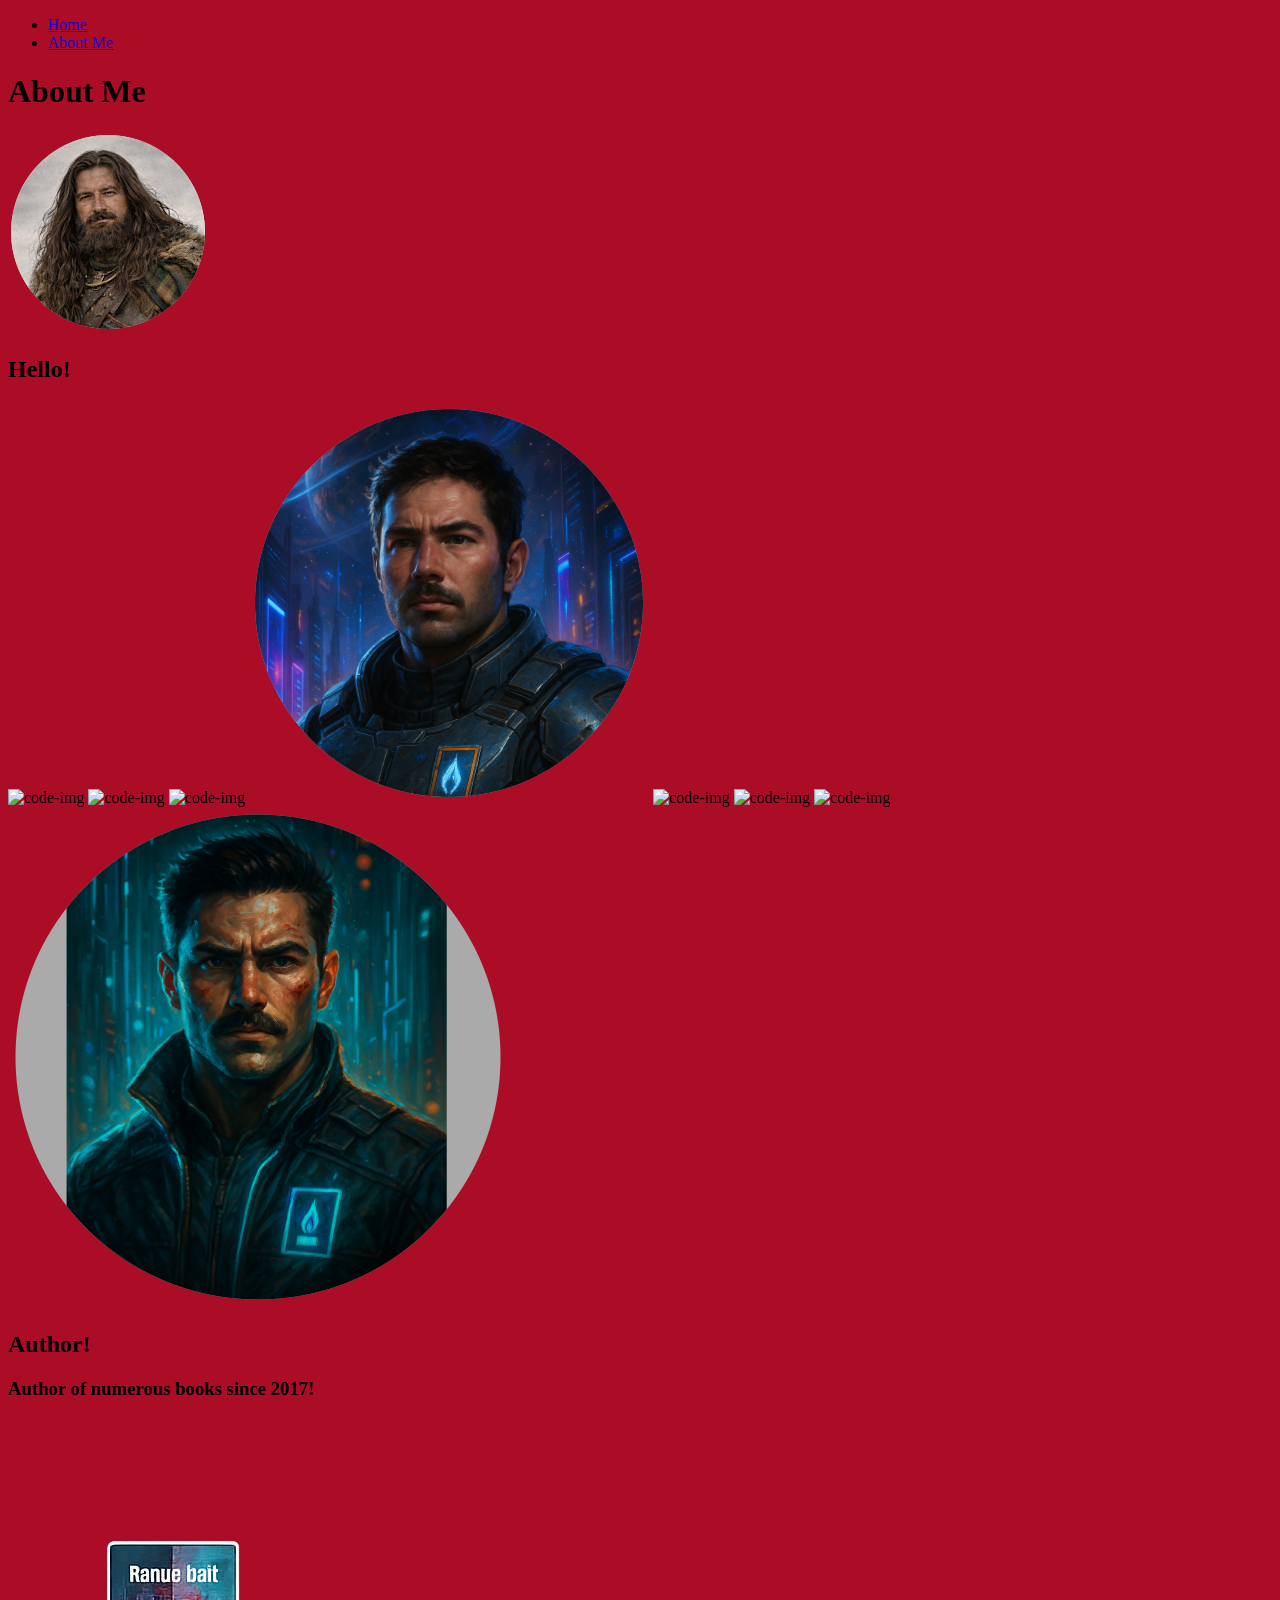
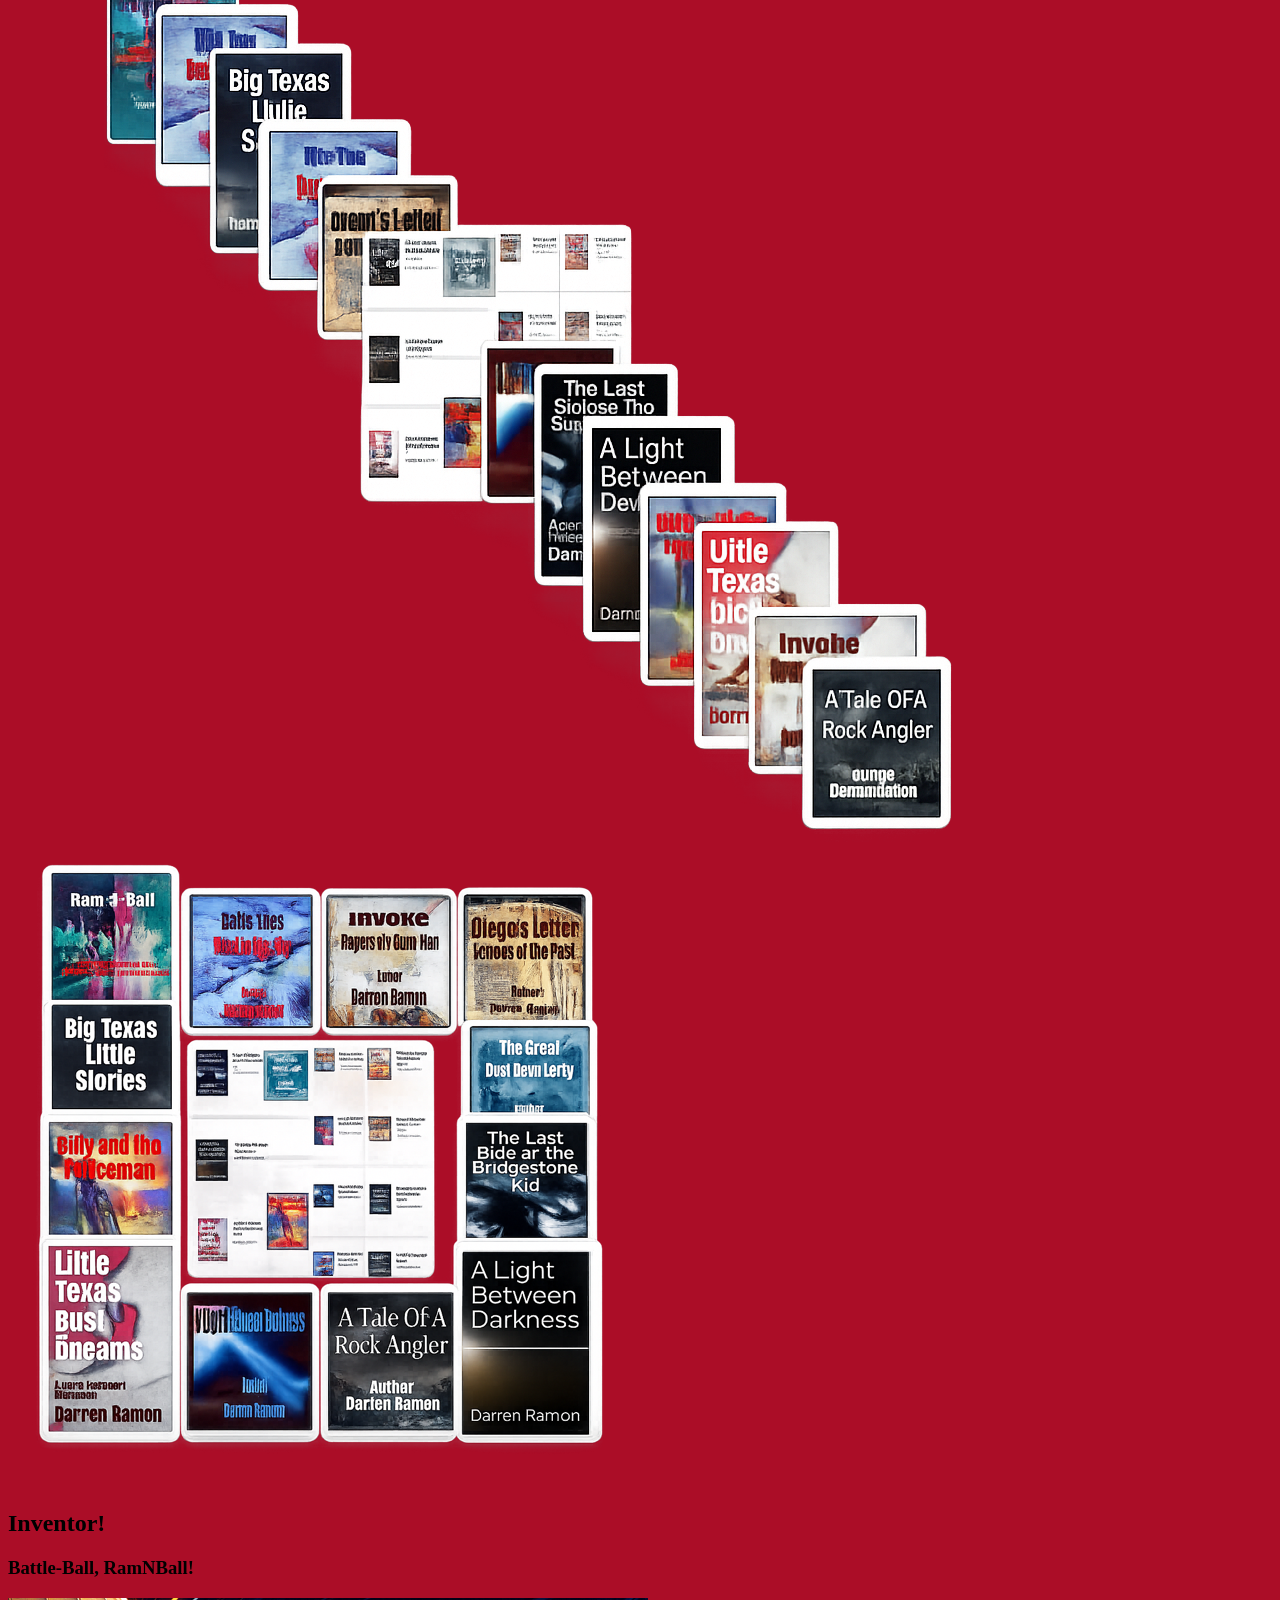
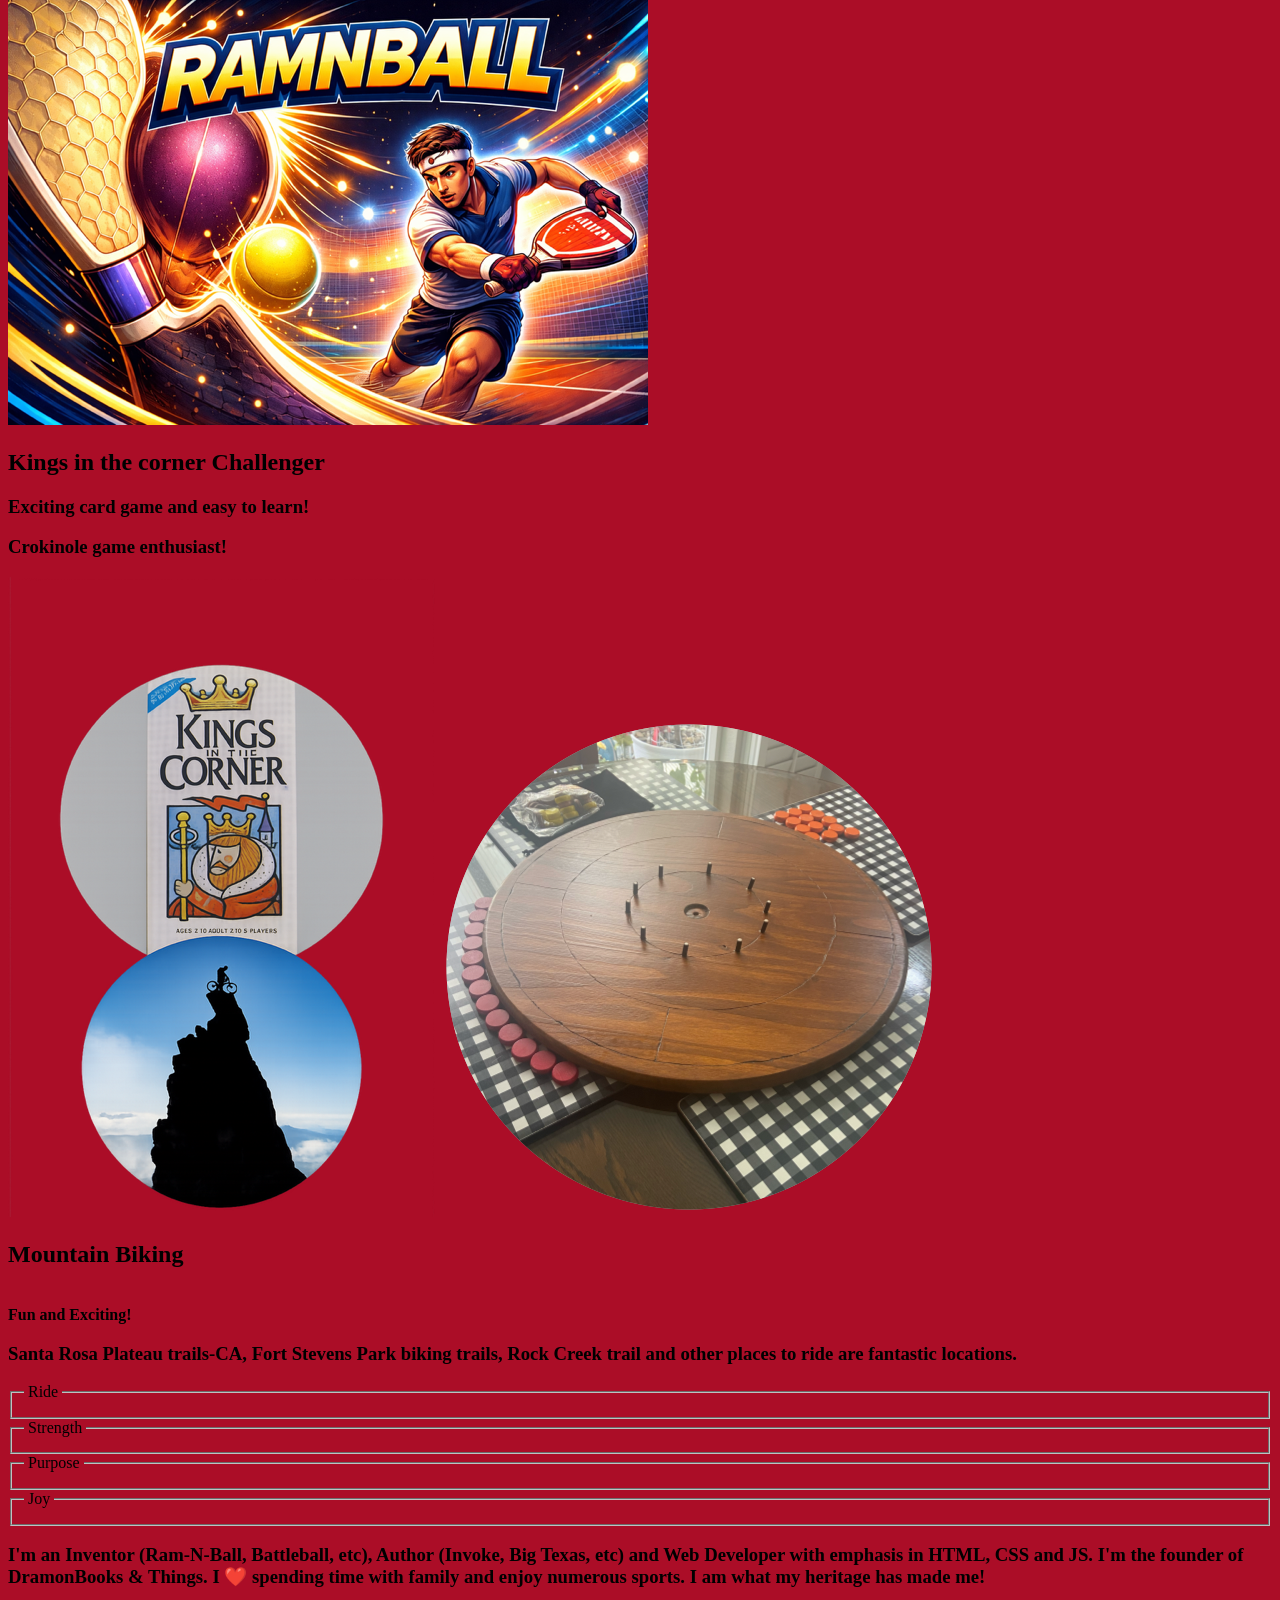
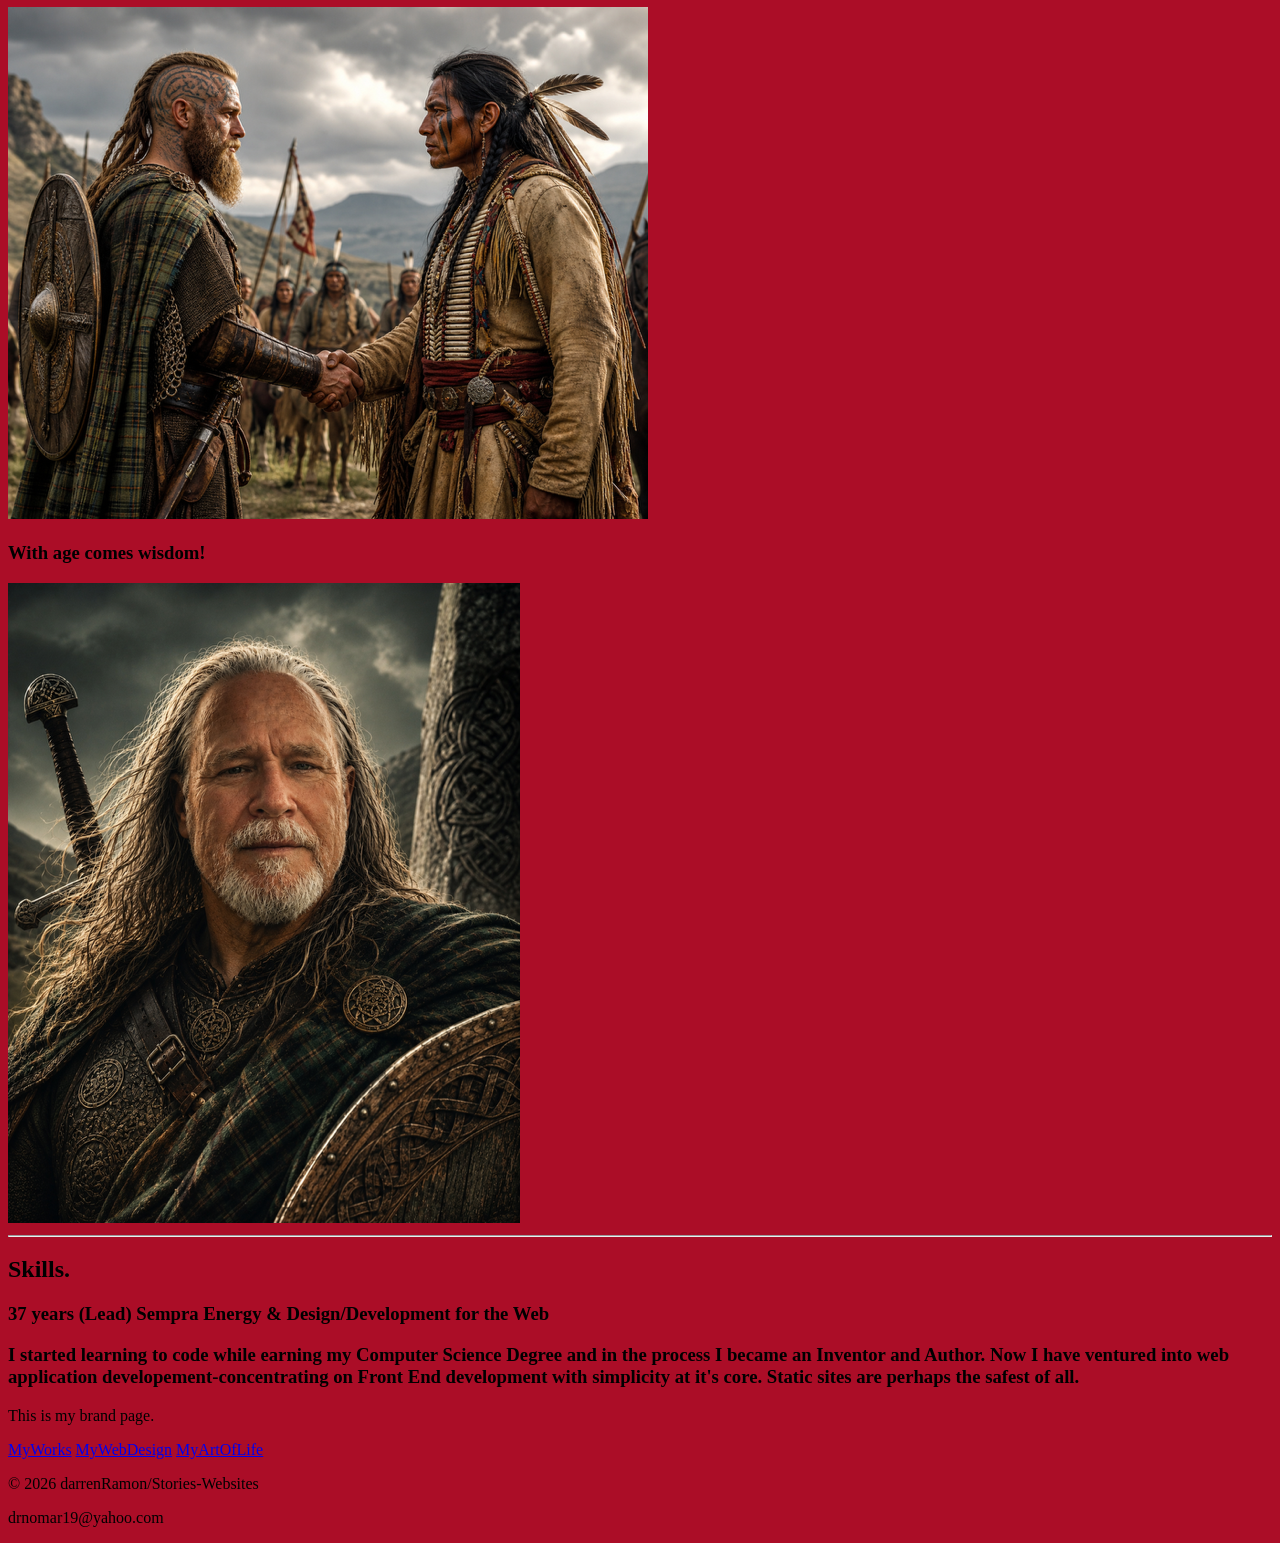
==== commit 65b82158: "Update about.html" ====
--- a/about.html
+++ b/about.html
@@ -3,52 +3,32 @@
 <html lang="en">
 
 <head>
-
     <meta charset="UTF-8">
-
     <meta name="viewport" content="width=device-width, initial-scale=1.0">
-
     <title>My Website - About Me</title>
-
     <!-- Linking the same CSS stylesheet so the style matches -->
-
-    <link rel="stylesheet" href="style.css">
-
+    <link rel="stylesheet" href="style.css">    
+ <style>
+        body {
+            background-color: #ab0d27; /* Replace with your choice (Hex, RGB, or name) */
+        }
+    </style>
 </head>
 
 <body>
-
-
-
     <!-- Navigation Bar (Keep it identical for continuity) -->
-
     <nav class="navbar">
-
         <ul>
-
             <li><a href="index.html">Home</a></li>
-
             <li><a href="about.html" class="active">About Me</a></li>
-
         </ul>
-
     </nav>
-
-
-
     <!-- Main Content for the New Page -->
-
     <main class="content">
-
         <h1>About Me</h1>
-
 <div class="middle-container">
     <div class="profile">
-
-
-        <img src="lastceltic.png" alt="Body" class="responsive"> 
-
-        
+        <img src="lastceltic.png" alt="Body" class="responsive">         
       <!---<img src="lastceltic.png" alt="darren-profile-img">--->
       <h2>Hello!</h2>
 
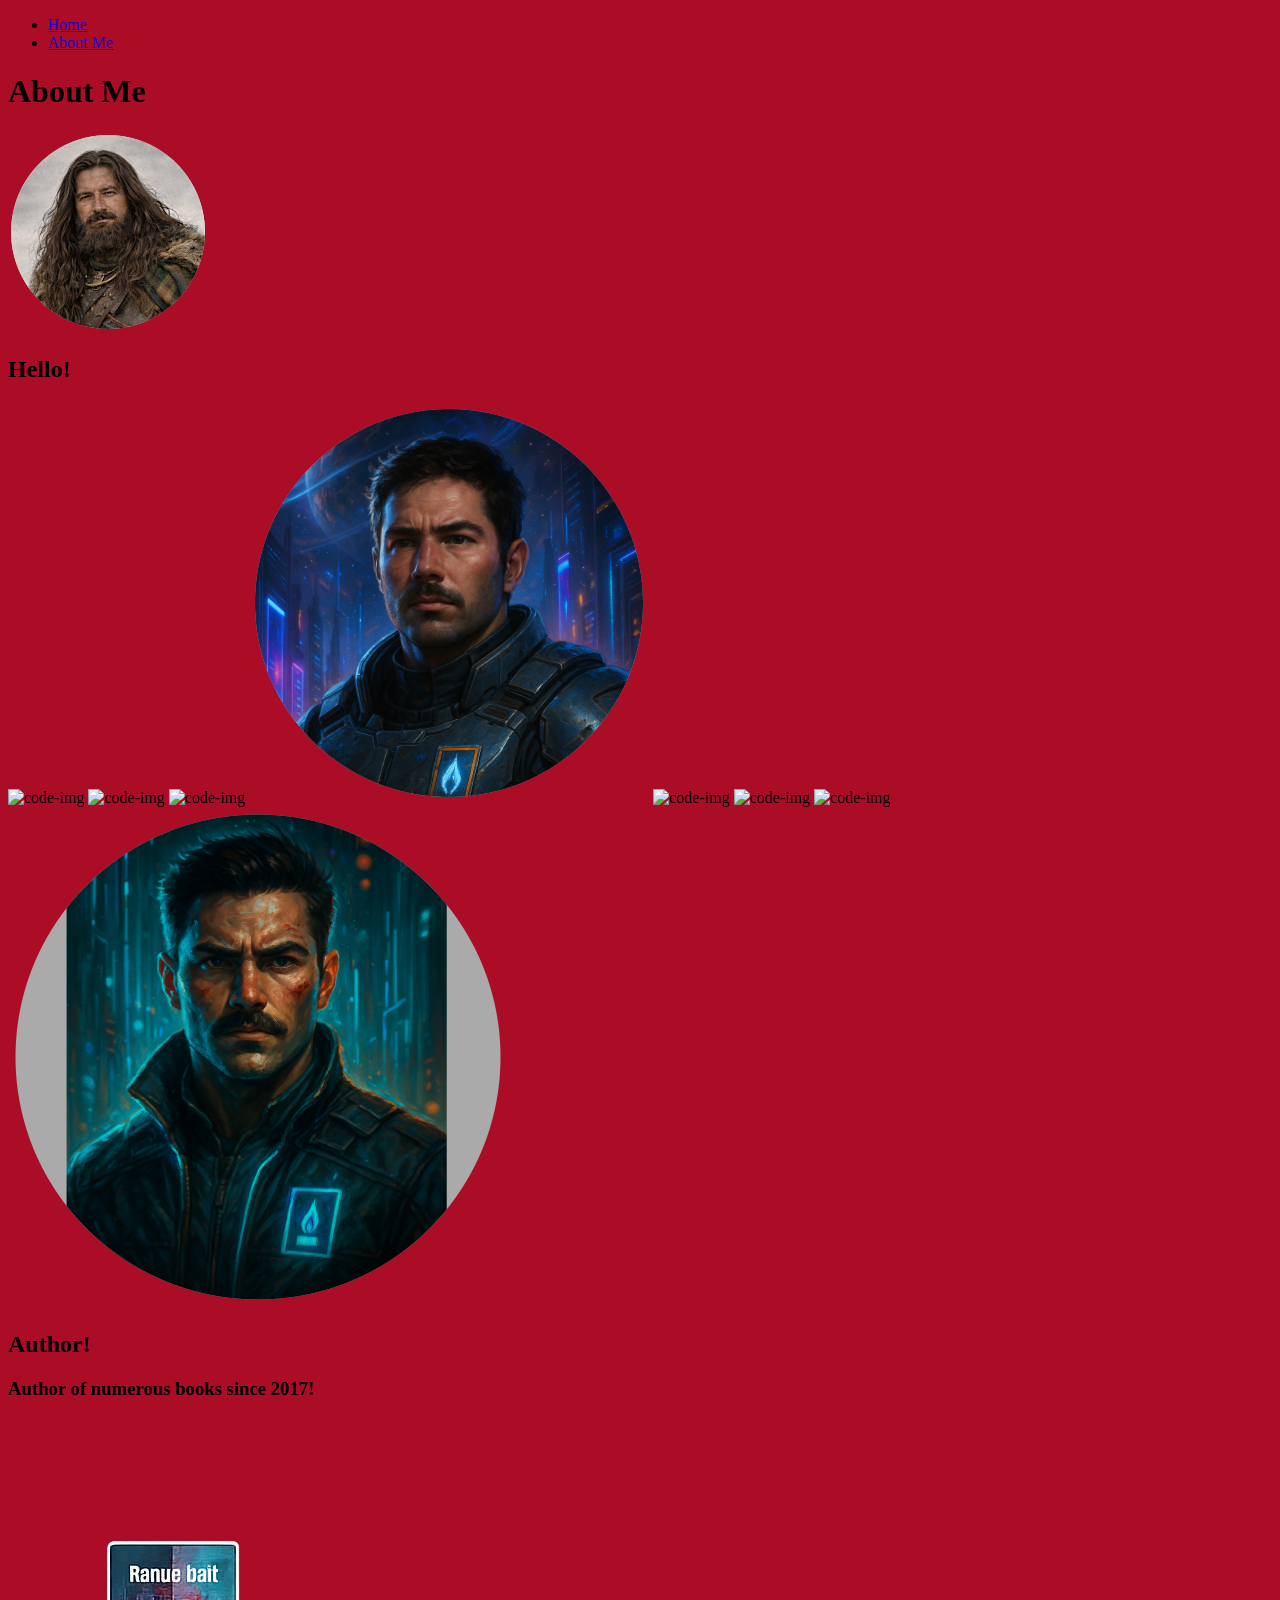
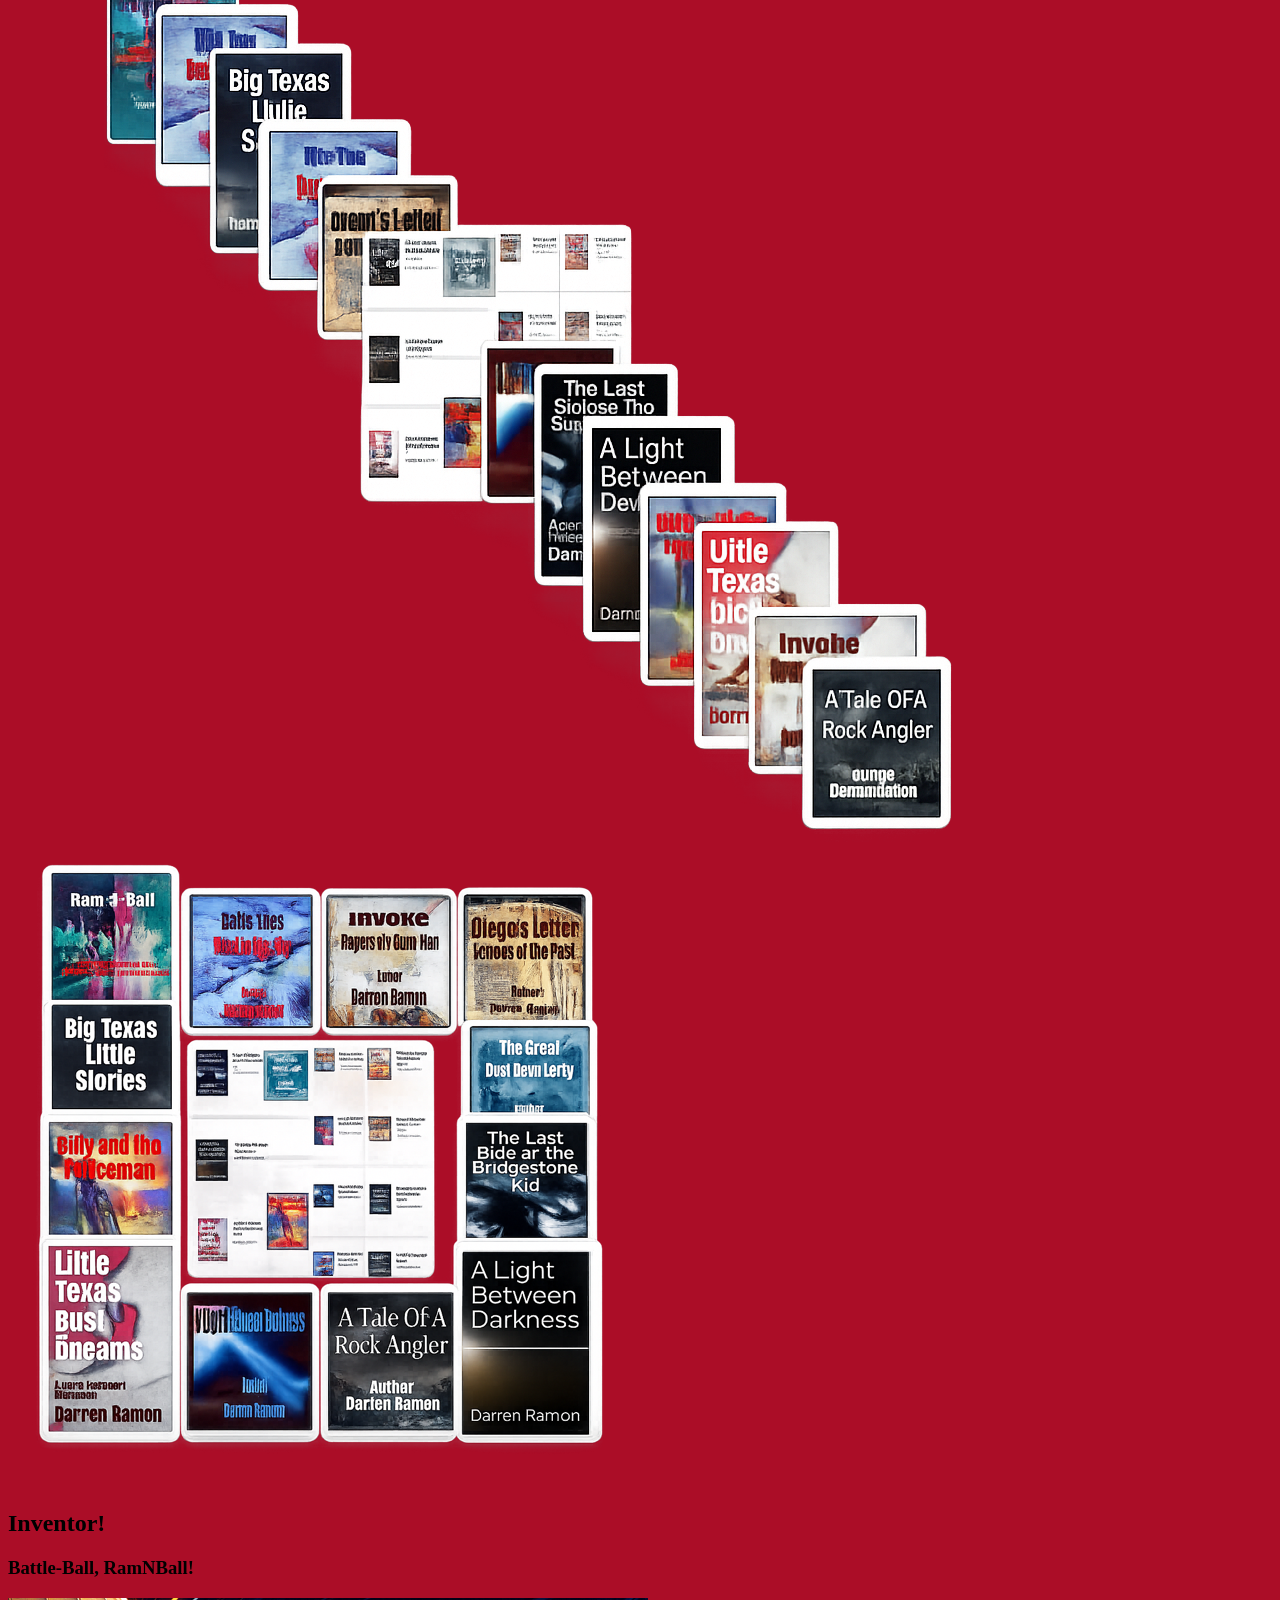
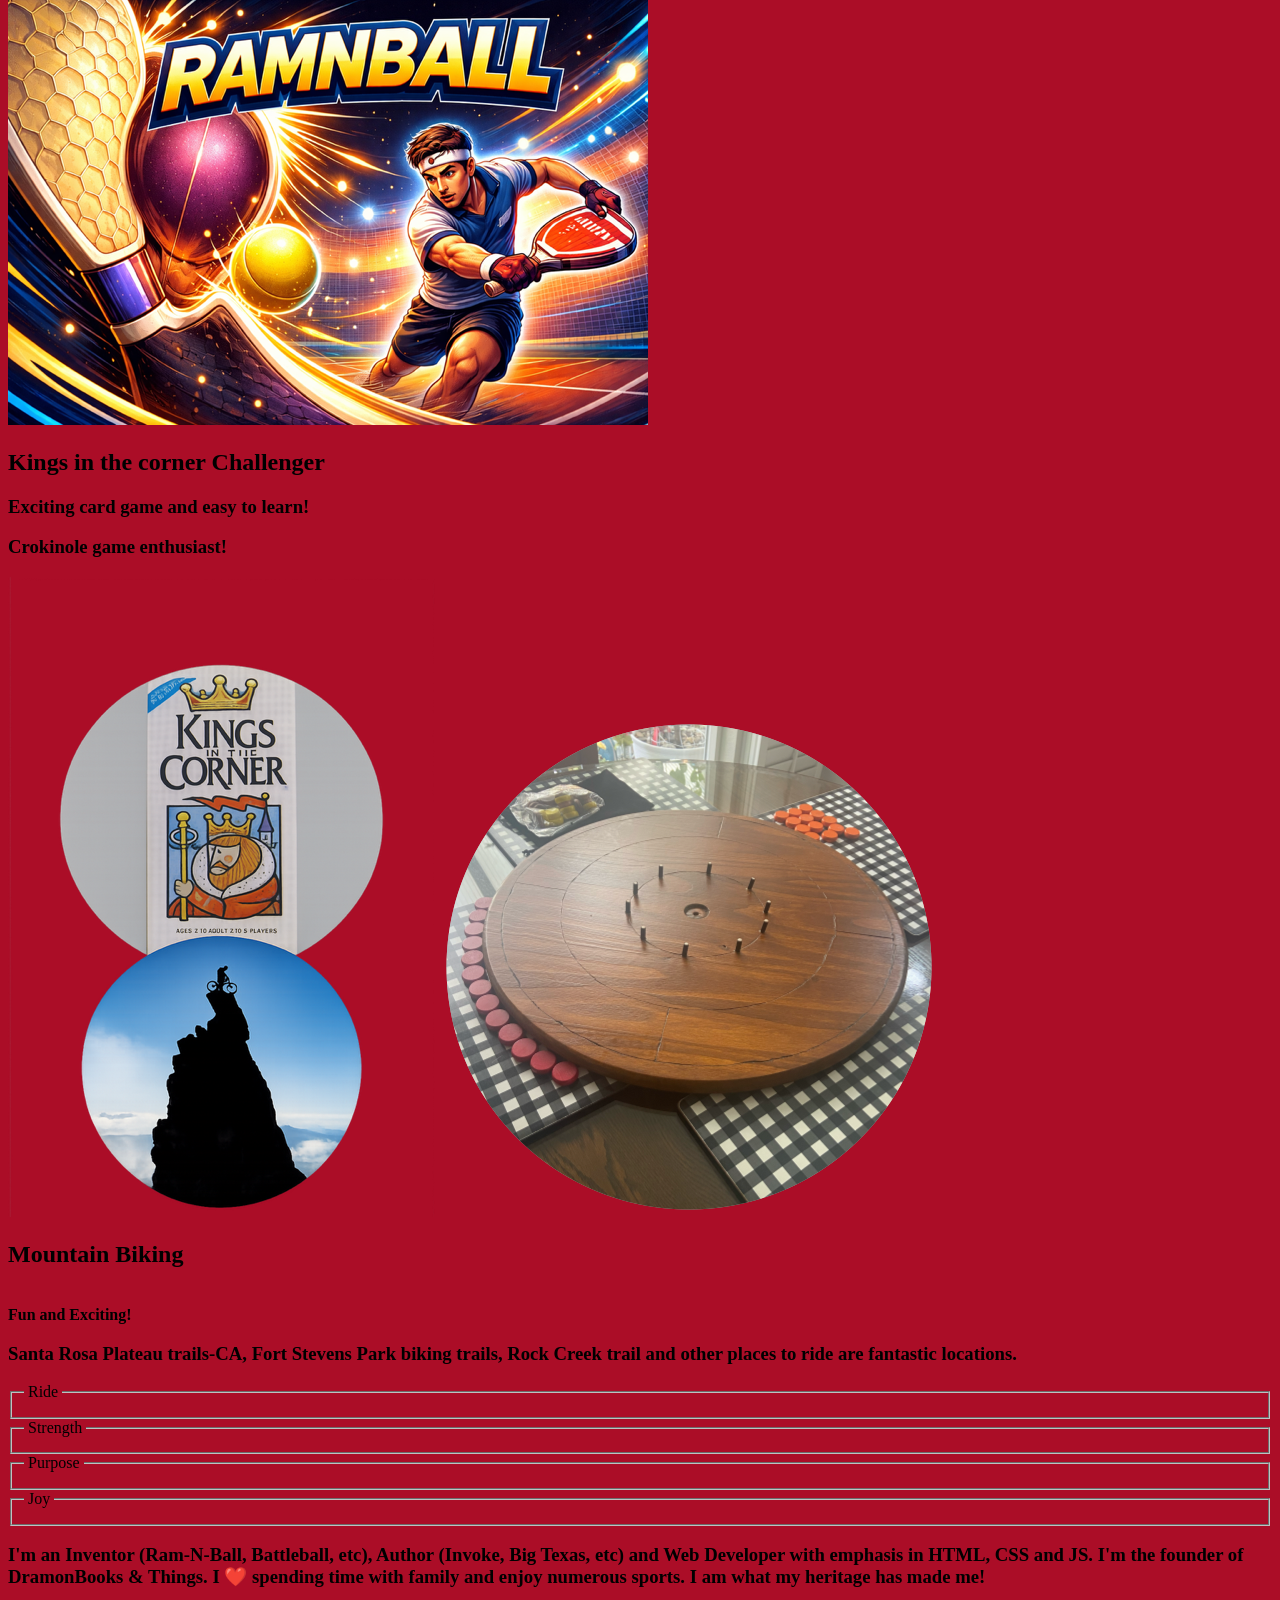
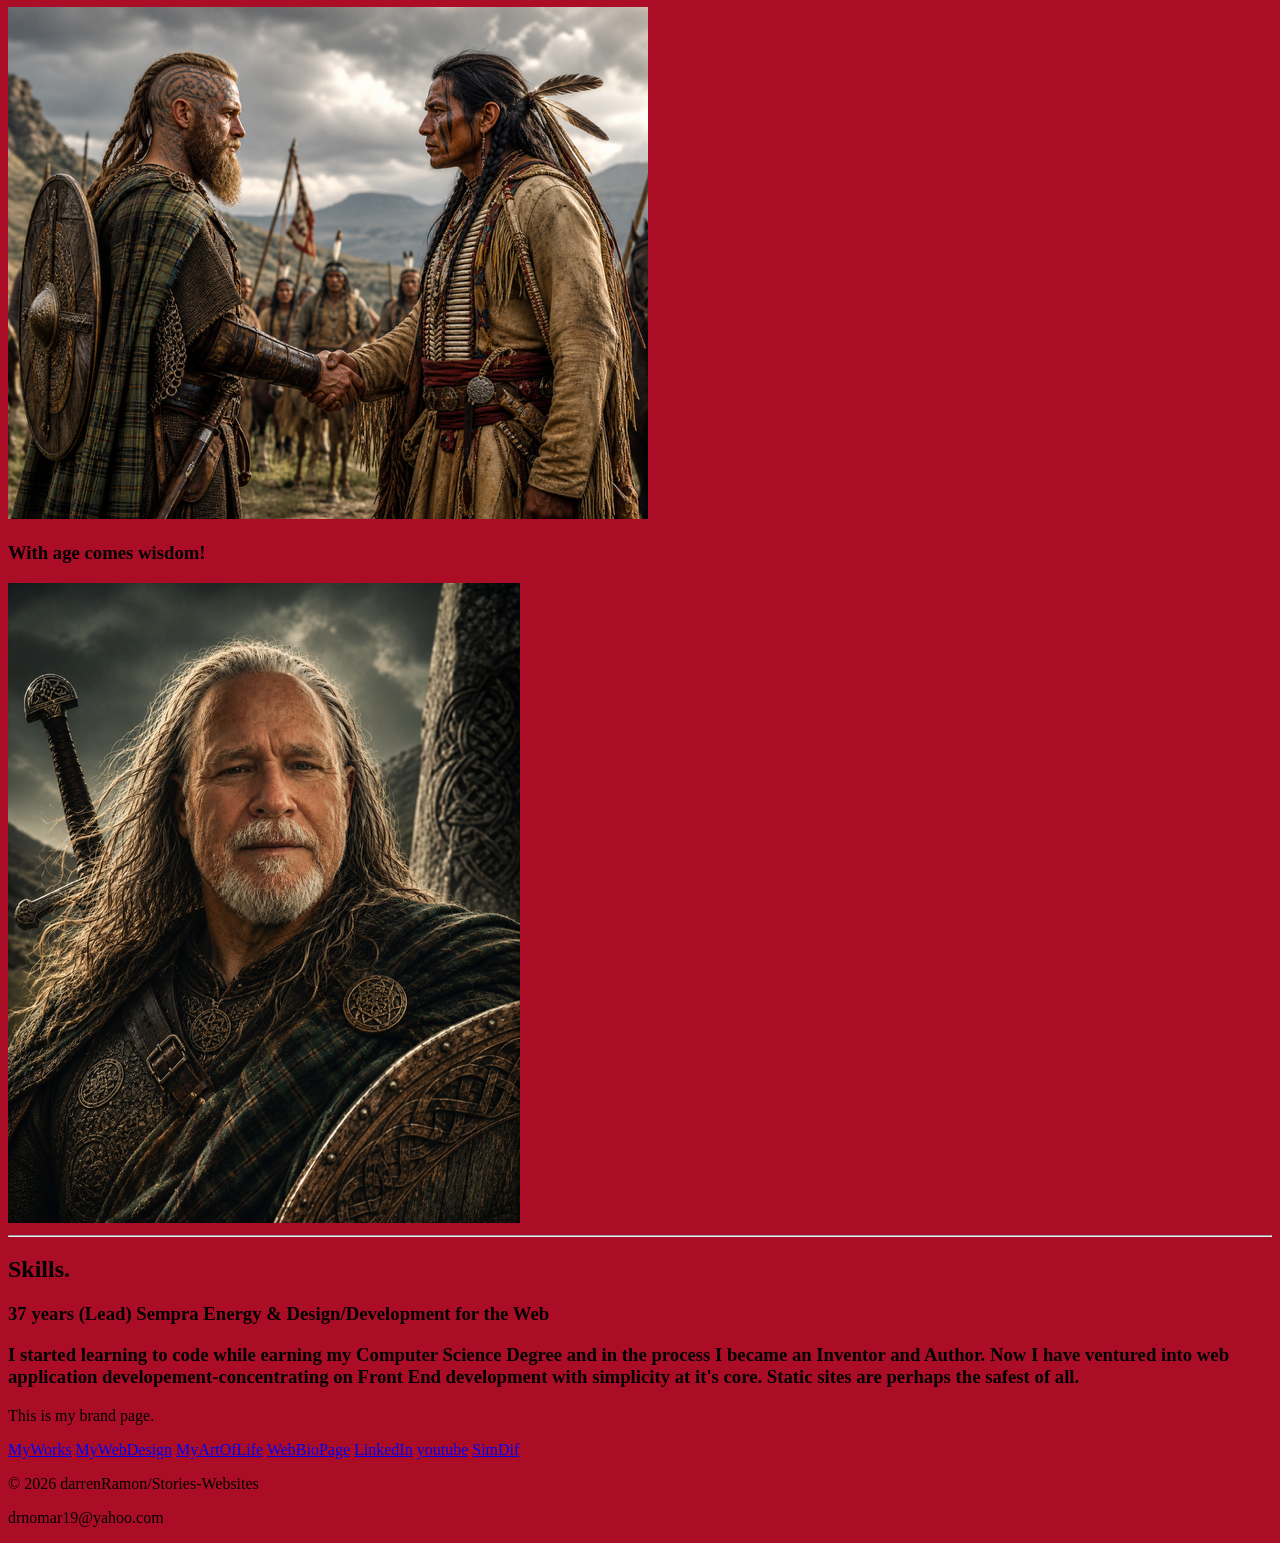
==== commit 8485d9be: "Update about.html" ====
--- a/about.html
+++ b/about.html
@@ -120,6 +120,12 @@
       <a class="footer-link" href="https://dramonbal.github.io/MyWorks/">MyWorks</a>
       <a class="footer-link" href="https://detectionsites.github.io/Webdesign/">MyWebDesign</a>
       <a class="footer-link" href="https://dramonbal.github.io/ArtOfLife/">MyArtOfLife</a>
+      <a class="footer-link" href="https://bio.site/Dramon">WebBioPage</a>
+      <a class="footer-link" href="https://www.linkedin.com/in/darrenramon">LinkedIn</a> 
+      <a class="footer-link" href="https://www.youtube.com/channel/UCciGsLnrf2xI5cnEgfGmOQA">youtube</a>
+      <a class="footer-link" href="https://ramnbooks.simdif.com/">SimDif</a>
+
+
 
     <p class="copyright">© 2026 darrenRamon/Stories-Websites</p>
     <p>drnomar19@yahoo.com</p>
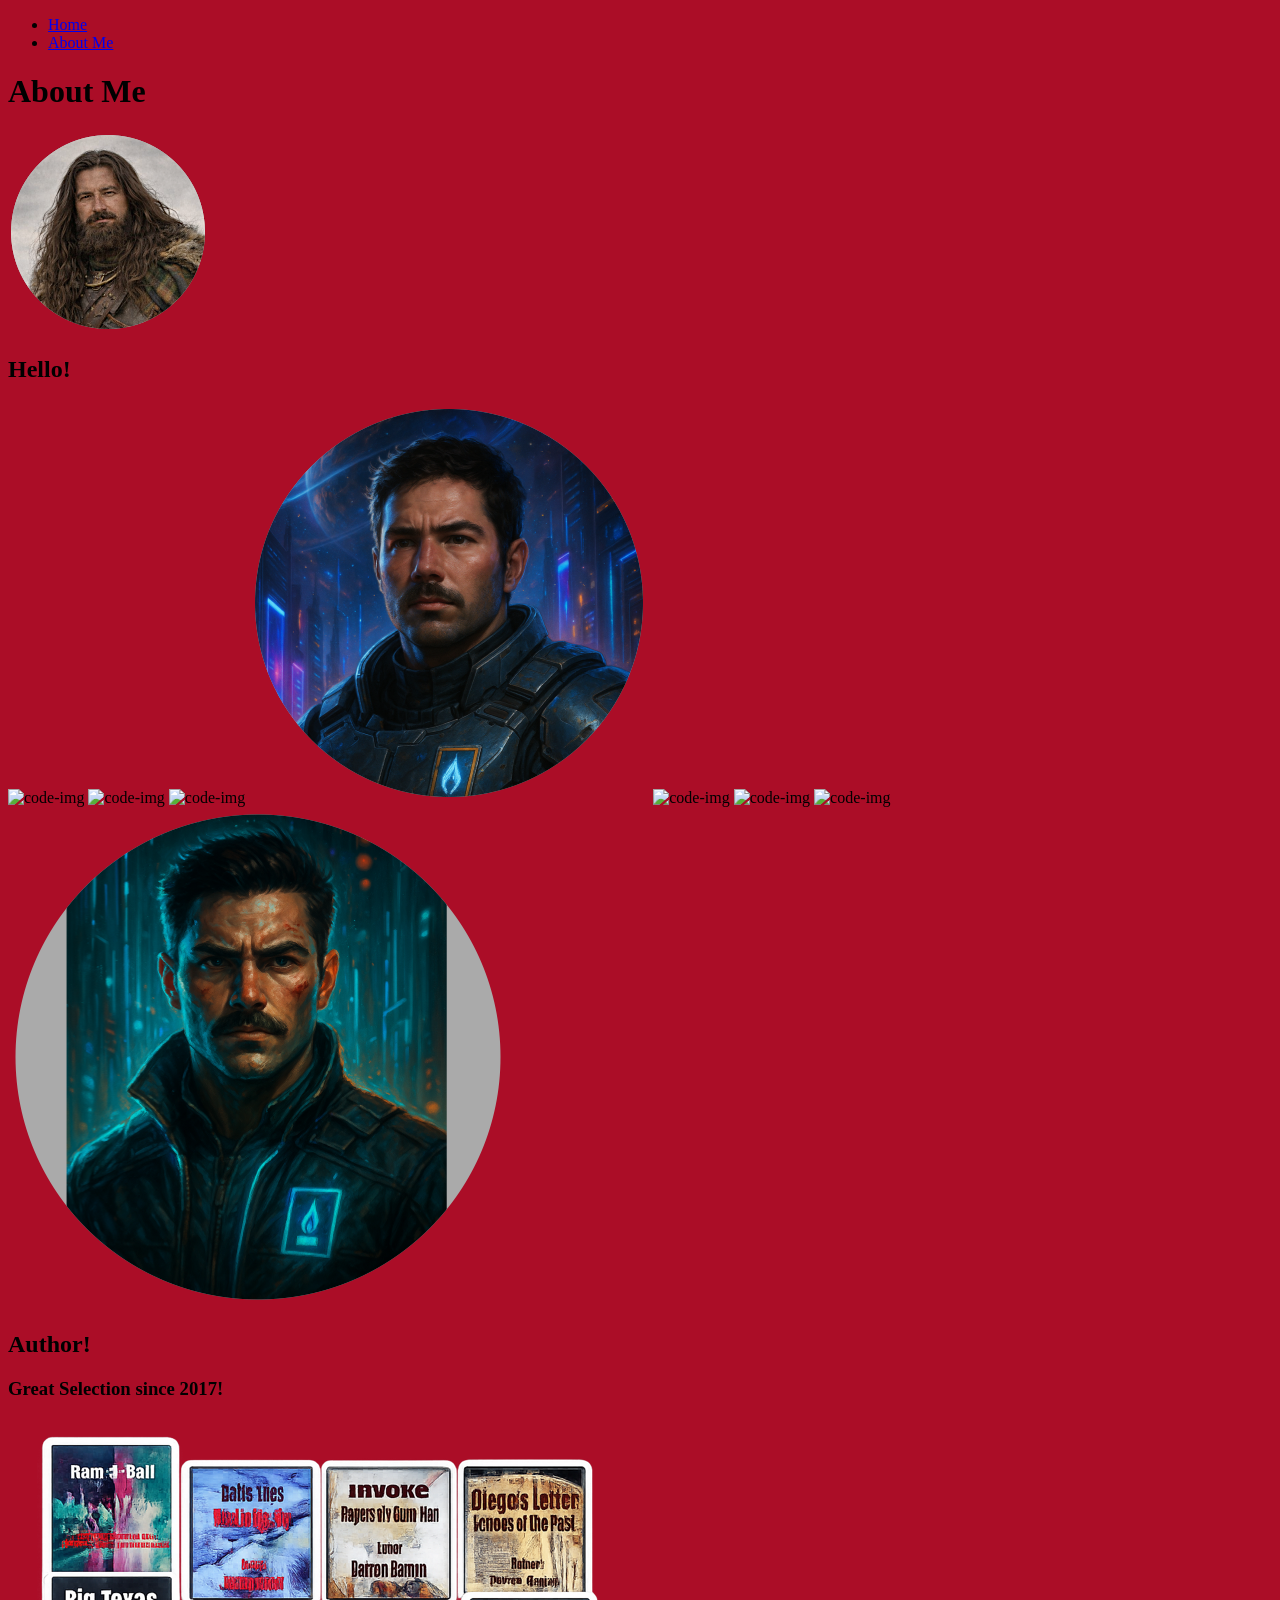
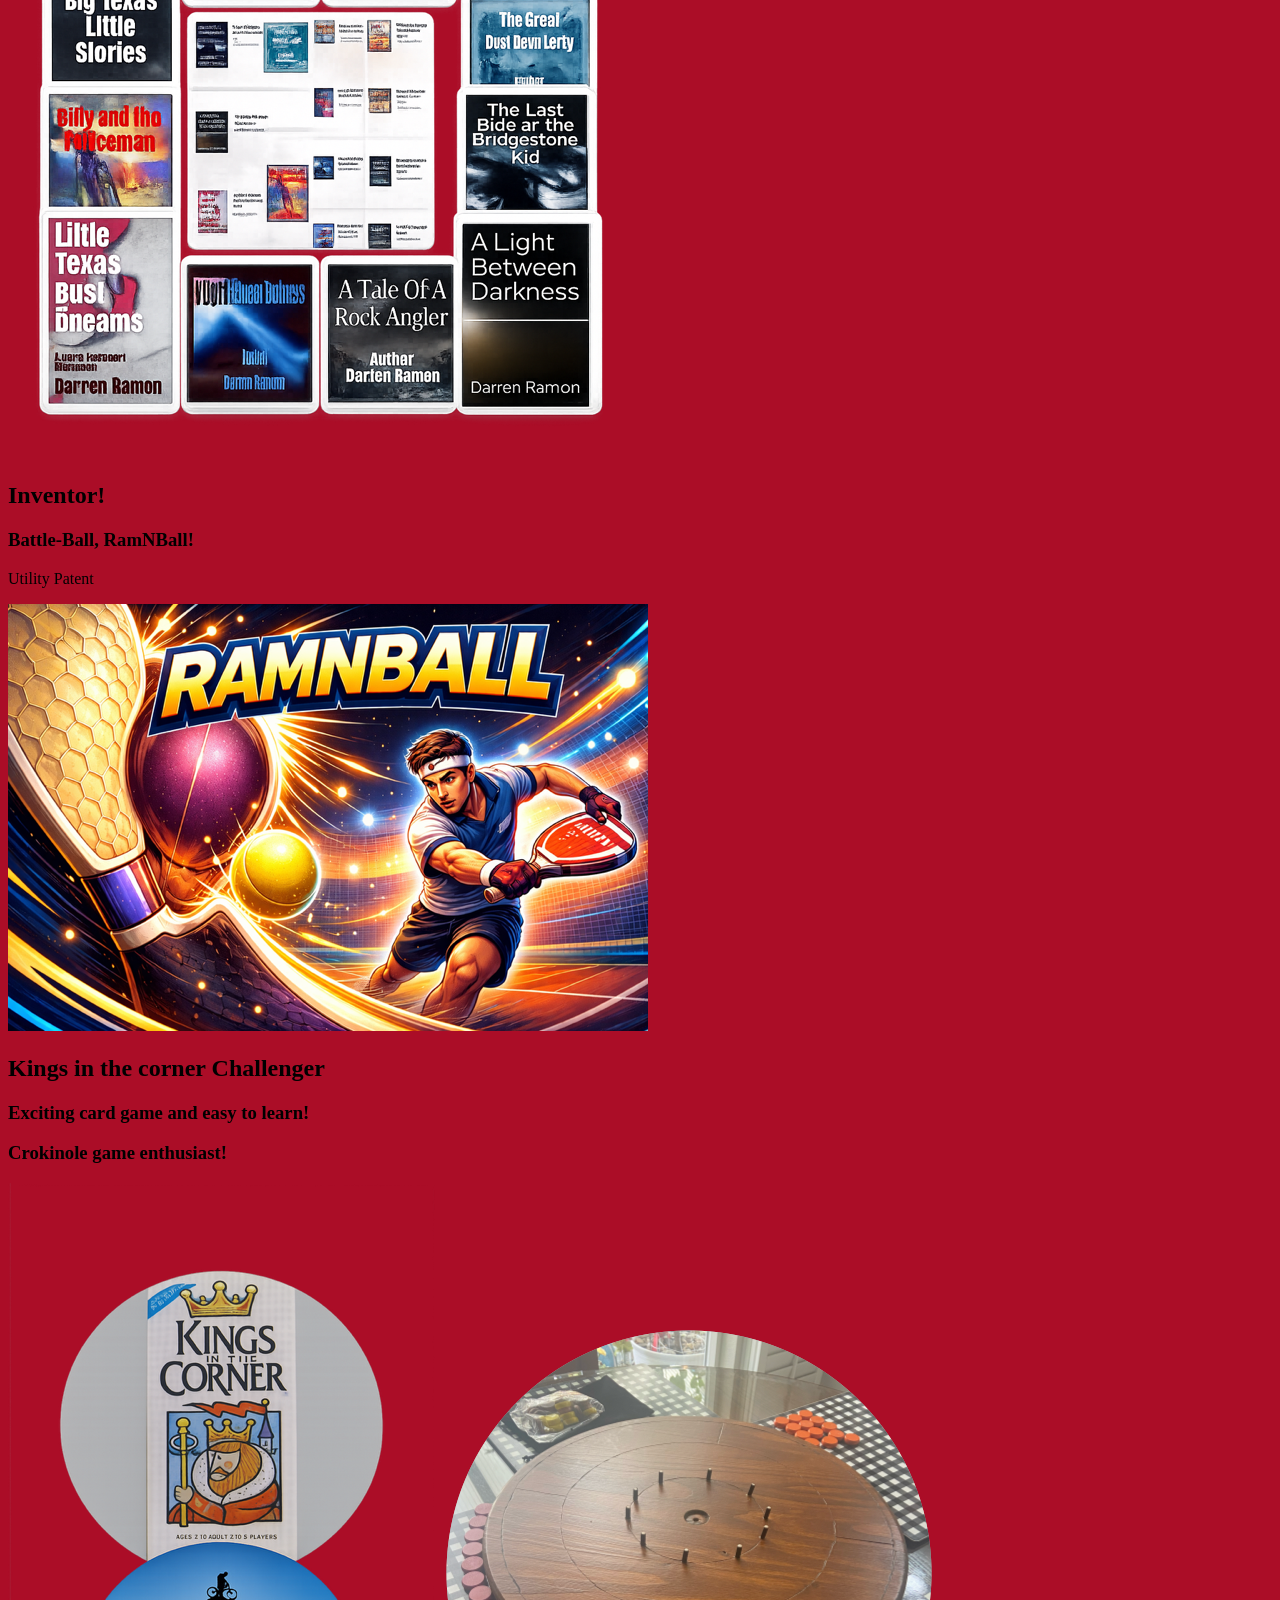
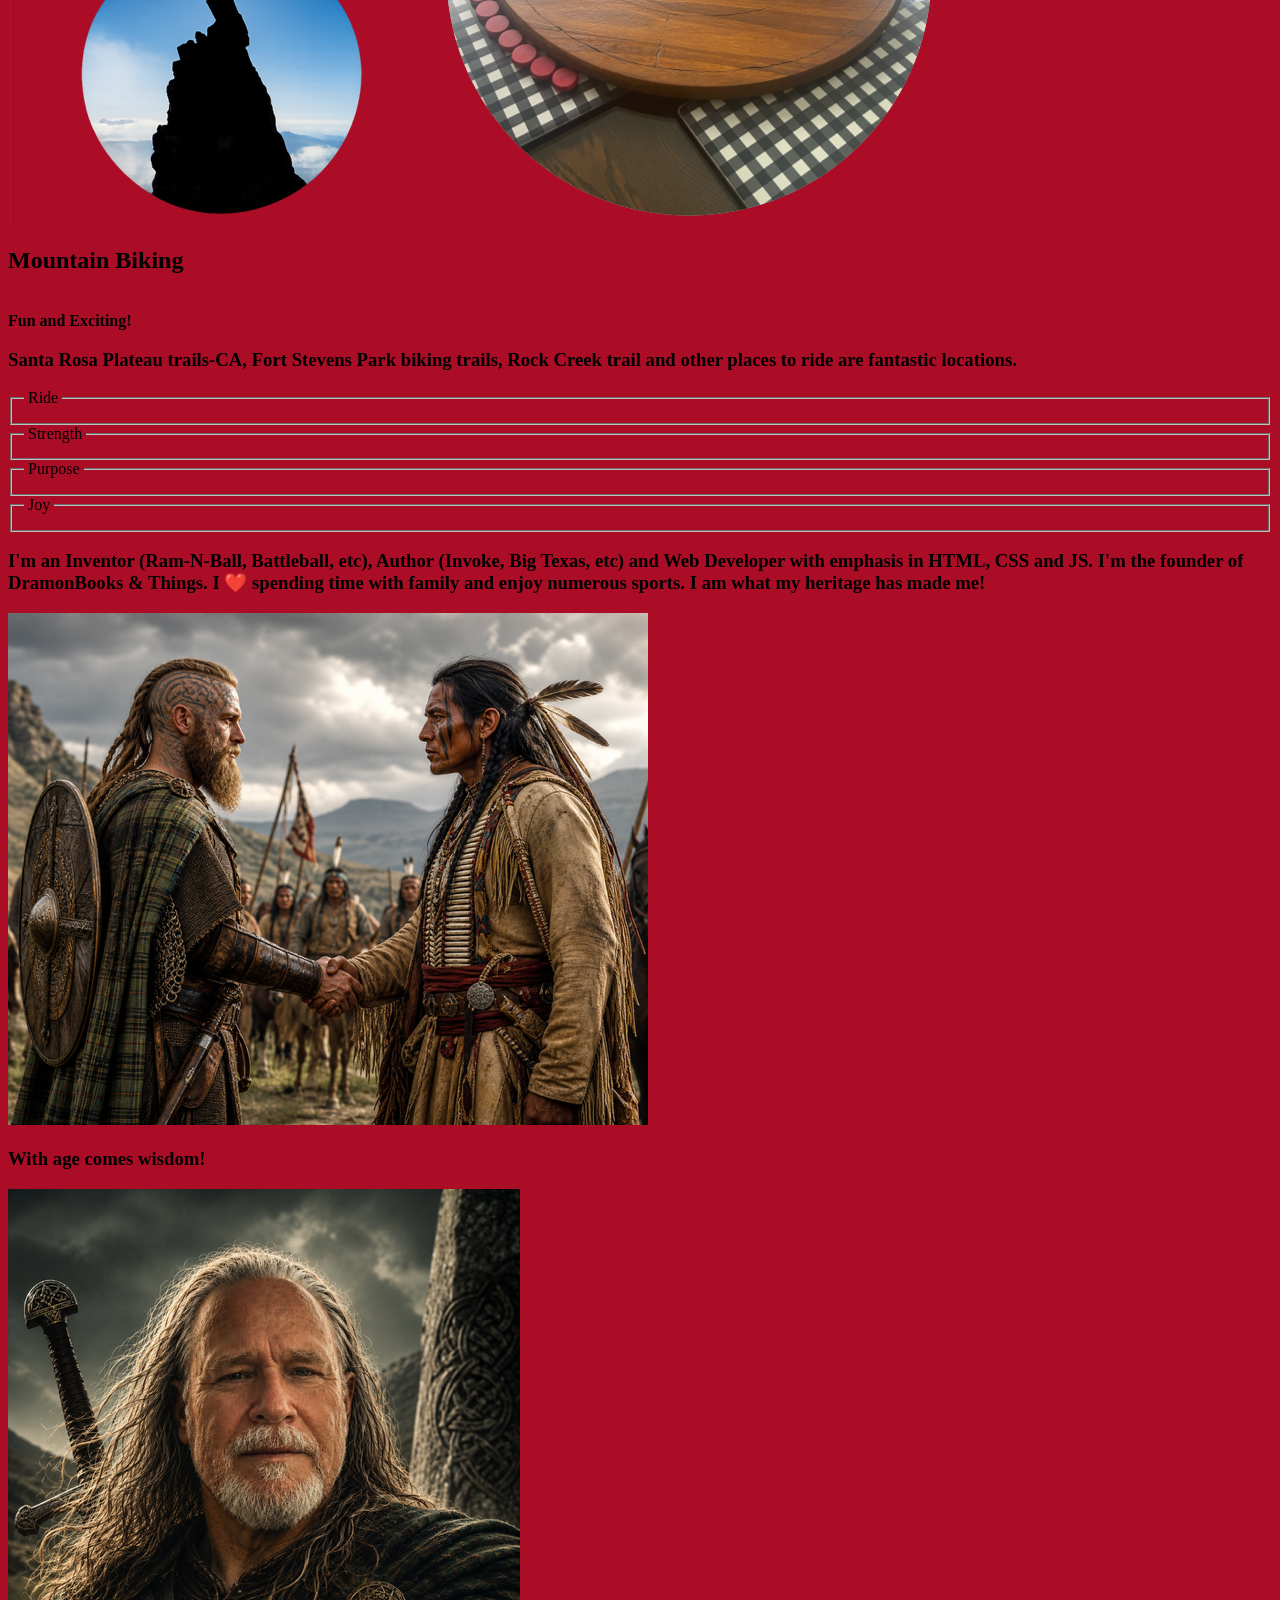
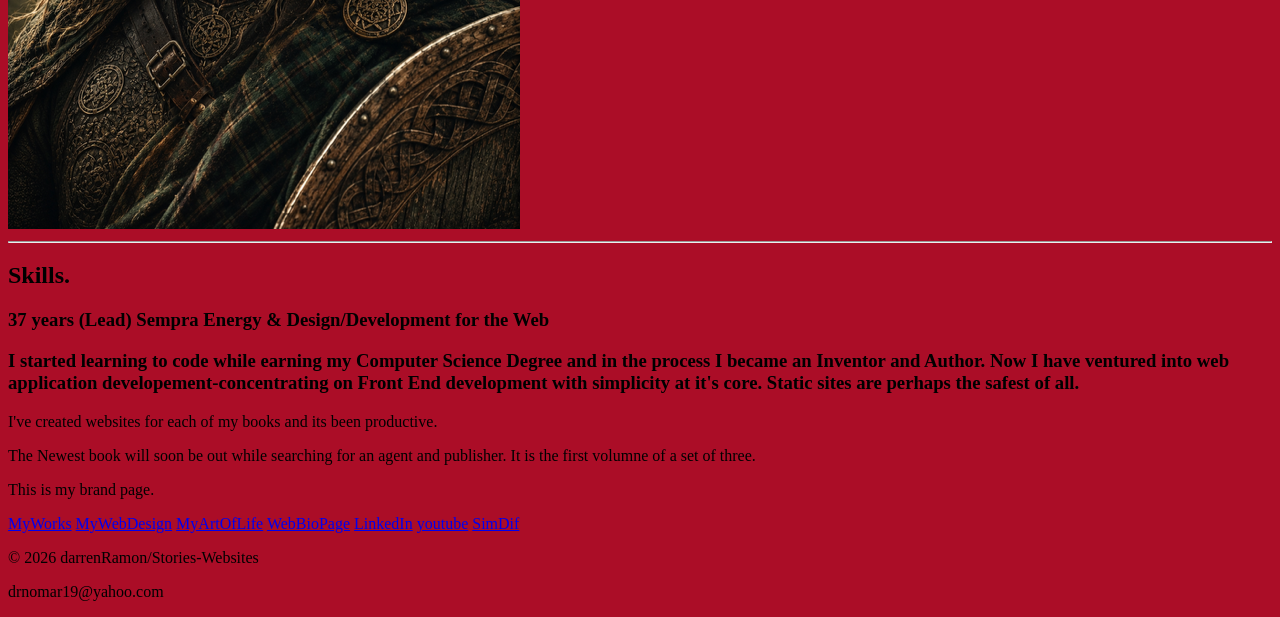
==== commit 13c9da51: "Update about.html" ====
--- a/about.html
+++ b/about.html
@@ -53,16 +53,17 @@
 
          <h2>Author!</h2>
       <!---<p class="intro"><h3>Author of numerous books since 2017!</h3></p>--->
-        <h3>Author of numerous books since 2017!</h3>
+        <h3>Great Selection since 2017!</h3>
 
         <!---<img src="cascade2.png" src="cascade2.png" alt="new-img">
         <img src="cascade5.png" src="cascade5.png" alt="new-img">--->
-        <img src="cascade2.png" alt="Body" class="responsive"> 
+        <!---<img src="cascade2.png" alt="Body" class="responsive">---> 
         <img src="cascade5.png" alt="Body" class="responsive"> 
     
 
          <h2>Inventor!</h2>
       <p class="intro"><h3>Battle-Ball, RamNBall!</h3></p>
+        <p>Utility Patent</p>
        <!--- <img src="ram7.png" src="ram7.png" alt="new-img">--->
      <img src="ram7.png" alt="Body" class="responsive"> 
 
@@ -106,8 +107,9 @@
           <p><h3>37 years (Lead) Sempra Energy & Design/Development for the Web</h3></P>
          <p><h3>I started learning to code while earning my Computer Science Degree and in the process I became an Inventor and Author. Now I have ventured into web application
            developement-concentrating on Front End development with simplicity at it's core. Static sites are perhaps the safest of all.</h3></p>
+          <p>I've created websites for each of my books and its been productive.</p>
+          <p>The Newest book will soon be out while searching for an agent and publisher. It is the first volumne of a set of three.</p>  
       <div class="skill-row">
-
 
         <p>This is my brand page.</p>
 
@@ -125,8 +127,6 @@
       <a class="footer-link" href="https://www.youtube.com/channel/UCciGsLnrf2xI5cnEgfGmOQA">youtube</a>
       <a class="footer-link" href="https://ramnbooks.simdif.com/">SimDif</a>
 
-
-
     <p class="copyright">© 2026 darrenRamon/Stories-Websites</p>
     <p>drnomar19@yahoo.com</p>
   </div>
